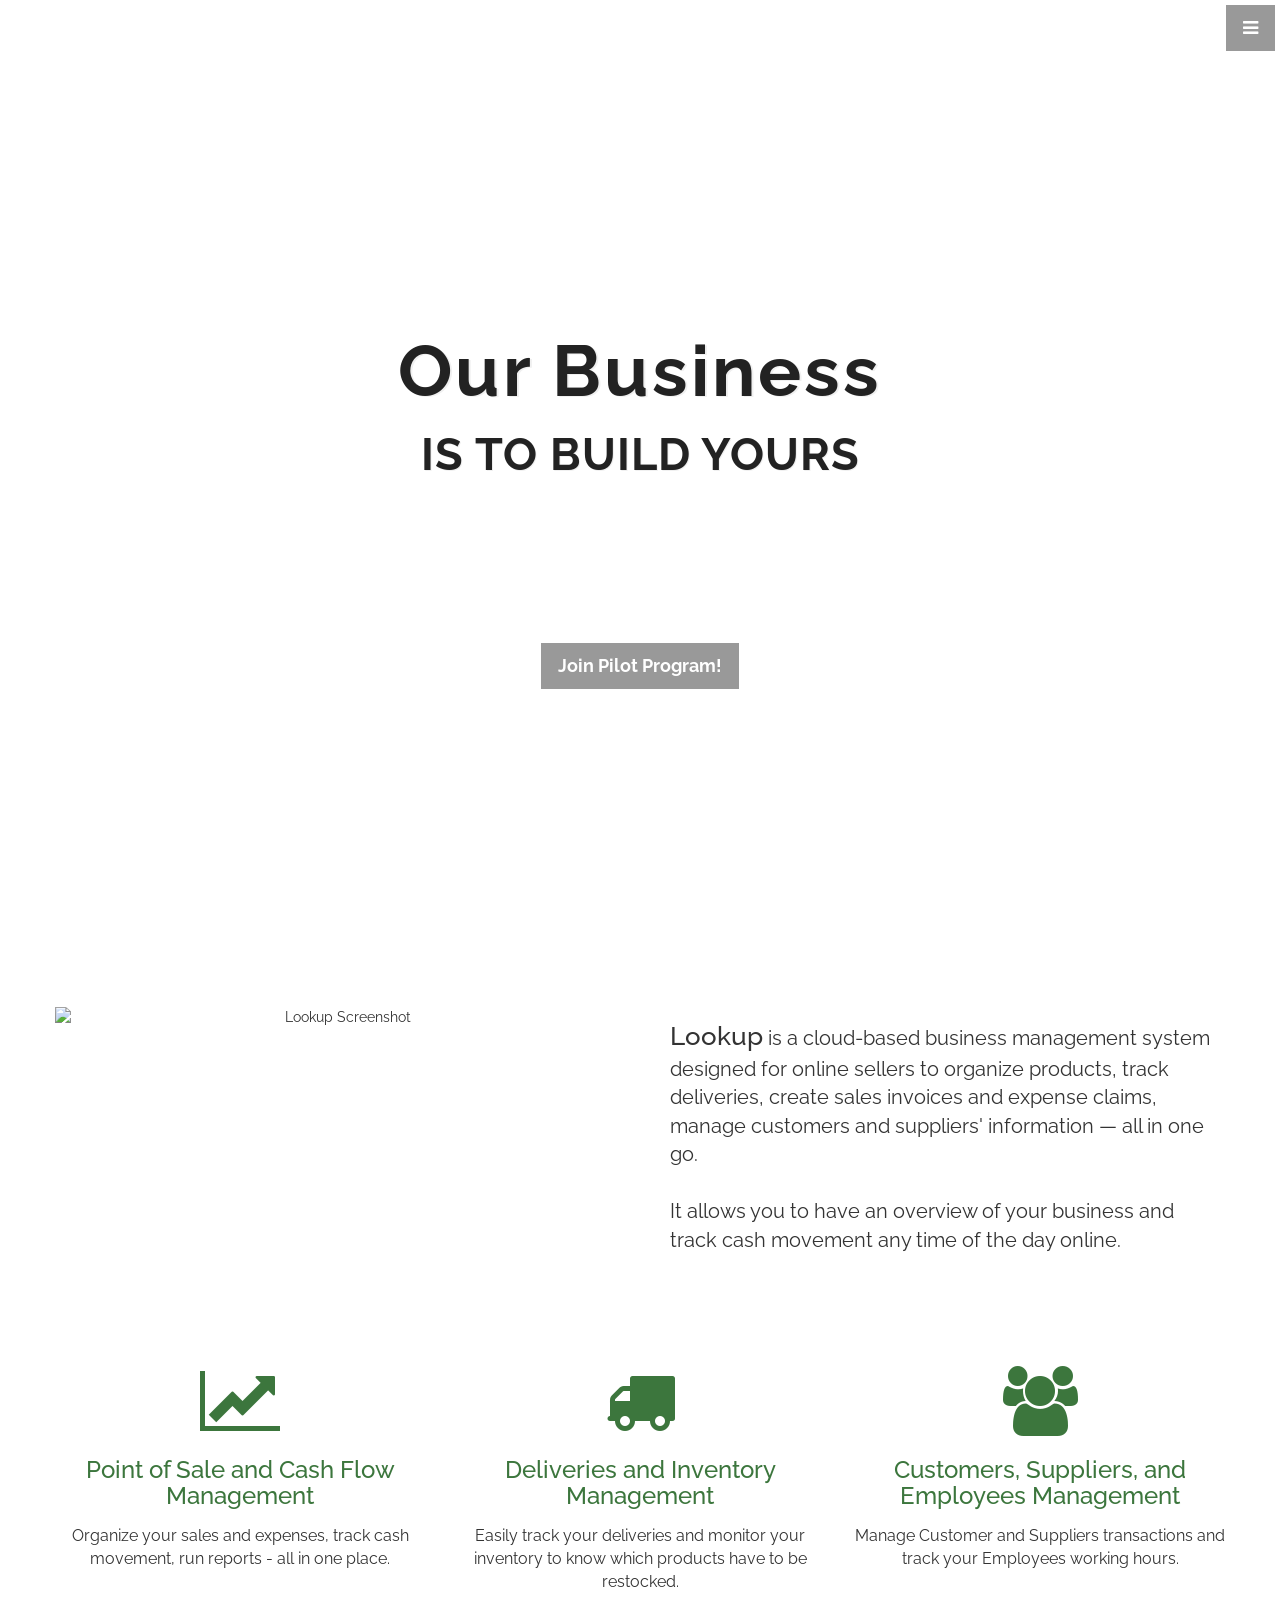
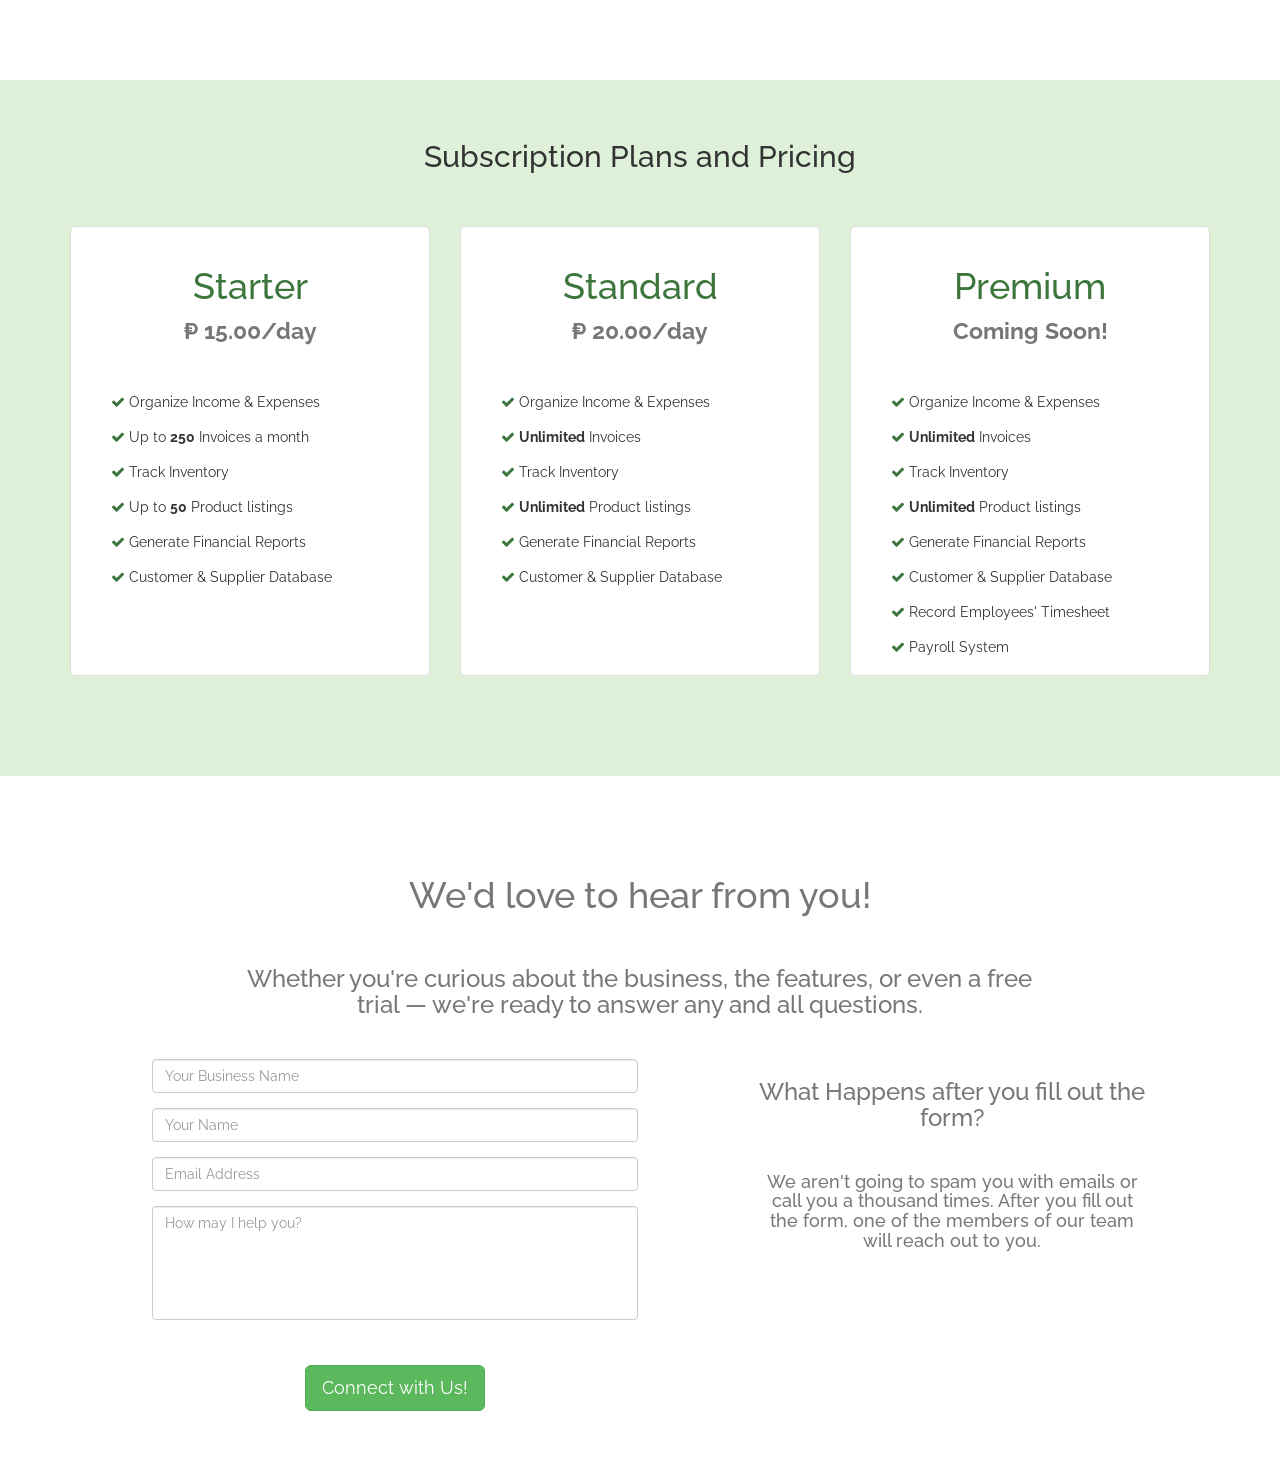
==== index.html @ 27b95a29 "Update pilot program link" ====
<!DOCTYPE html>
<html lang="en">

<head>
    <meta charset="utf-8">
    <meta http-equiv="X-UA-Compatible" content="IE=edge">
    <meta name="viewport" content="width=device-width, initial-scale=1">
    <meta name="description" content="Lookup is a cloud-based business management system designed for online sellers to organize products, track deliveries, create sales invoices and expense claims, manage customers and suppliers' information — all in one go. It allows you to have an overview of your business and track cash movement any time of the day online.">
    <meta name="author" content="Lookup Cloud Tech">
    <meta property="og:type" content="website"/>
    <meta property="og:site_name" content="Lookup"/>
    <meta property="og:title" content="Lookup | Business Management System"/>
    <meta property="og:description" content="Lookup is a cloud-based business management system designed for online sellers to organize products, track deliveries, create sales invoices and expense claims, manage customers and suppliers' information — all in one go. It allows you to have an overview of your business and track cash movement any time of the day online."/>
    <meta property="og:url" content="https://www.lookupcloudtech.com"/>
    <meta property="og:image" content="https://s3.ap-southeast-1.amazonaws.com/lookup.ph/assets/website/lookup-logo.png"/>

    <title>Lookup | Business Management System</title>
    <link rel="shortcut icon" href="img/favicon.ico" media="all" />
    <link rel="stylesheet" href="css/bootstrap.min.css" media="all" />
    <link rel="stylesheet" href="css/main.css" media="all" />
    <link rel="stylesheet" href="https://fonts.googleapis.com/css2?family=Open+Sans&family=Raleway:wght@100;300&display=swap" media="all" />
    <link rel="stylesheet" href="font-awesome/css/font-awesome.min.css" media="all" />
    
    <!-- HTML5 Shim and Respond.js IE8 support of HTML5 elements and media queries -->
    <!-- WARNING: Respond.js doesn't work if you view the page via file:// -->
    <!--[if lt IE 9]>
        <script src="https://oss.maxcdn.com/libs/html5shiv/3.7.0/html5shiv.js"></script>
        <script src="https://oss.maxcdn.com/libs/respond.js/1.4.2/respond.min.js"></script>
    <![endif]-->

</head>

<body>
    <a id="menu-toggle" href="#" class="btn btn-dark btn-lg toggle"><i class="fa fa-bars"></i></a>
    <nav id="sidebar-wrapper">
        <ul class="sidebar-nav">
            <a id="menu-close" href="#" class="btn btn-light btn-lg pull-right toggle"><i class="fa fa-times"></i></a>
            <li class="sidebar-brand">
                <a href="#top" onclick="closeNav()">
                <img src="https://s3.ap-southeast-1.amazonaws.com/lookup.ph/assets/website/lookup-logo-white.png" alt="Lookup Logo" style="width:45%"></a>
            </li>
			<li><a href="#features" onclick="closeNav()">About the Product</a></li>
            <li><a href="#pricing" onclick="closeNav()">Plans &amp; Pricing</a></li>
            <li><a href="#contact" onclick="closeNav()">Connect with Us</a></li>
            <li><a href="https://forms.gle/pGvoS1jYnH73PdL87" onclick="closeNav()">Join Pilot Program</a></li>
            <li><a href="#" onclick="login();closeNav()">Log In</a></li>
        </ul>
        <div class="text-center" style="position:absolute; bottom:0; margin-left:8%">
            <p class="text-center" id="footer"></p> 
        </div>
    </nav>

    <header id="top" class="header">
        <div class="text-vertical-center">
            <h1>Our Business</h1>
            <h2>IS TO BUILD YOURS</h2>
            <!-- <a href="#pricing" class="btn btn-dark btn-lg" style="width: 150px;"><b>Let's Start!</b></a> -->
            <a href="https://forms.gle/pGvoS1jYnH73PdL87" class="btn btn-dark btn-lg"><b>Join Pilot Program!</b></a>
        </div>
    </header>

    <section id="features" class="features">
        <div class="container">
            <div class="row text-center">
                <div class="row">
                    <div class="col-lg-6">
                        <img src="https://s3.ap-southeast-1.amazonaws.com/lookup.ph/assets/website/laptop.webp" alt="Lookup Screenshot" class="img-responsive" />
                    </div>
                    <div class="col-lg-6">
                        <div class="col-lg-12">
                            <p class="text-left" style="margin-top:12.5%; font-size: 20px;"><span style="font-size: 26px; font-weight: 500;">Lookup</span> is a cloud-based business management system designed for online sellers to organize products, track deliveries, create sales invoices and expense claims, manage customers and suppliers' information — all in one go.<br/><br/>It allows you to have an overview of your business and track cash movement any time of the day online.</p>
                        </div>
                    </div>
                </div>
                <div class="row">
                    <div class="col-lg-12">
                        <div class="row" style="margin-top:5%">
                            <div class="col-lg-4">
                                <i class="fa fa-5x fa-line-chart text-success"></i><br/>
                                <h3 class="text-success form-group">Point of Sale and Cash Flow Management</h3>
                                <p>Organize your sales and expenses, track cash movement, run reports - all in one place.</p>
                            </div>
                            <div class="col-lg-4">
                                <i class="fa fa-5x fa-truck text-success"></i><br/>
                                <h3 class="text-success form-group">Deliveries and Inventory Management</h3>
                                <p>Easily track your deliveries and monitor your inventory to know which products have to be restocked.</p>
                            </div>
                            <div class="col-lg-4">
                                <i class="fa fa-5x fa-users text-success"></i><br/>
                                <h3 class="text-success form-group">Customers, Suppliers, and Employees Management</h3>
                                <p>Manage Customer and Suppliers transactions and track your Employees working hours.</p>
                            </div>
                        </div>
                    </div>
                </div>
            </div>
        </div>
    </section>

    <section id="pricing" class="pricing  bg-success">
        <div class="container">
            <div class="row">
                <div class="col-lg-12">
                    <div class="row">
                        <div class="col-lg-12 text-center">
                            <h2>Subscription Plans and Pricing<br/><br/></h2>
                        </div>
                    </div>
                    <div class="row">
						<div class="col-lg-4">
                            <div class="pricing-column">
                                <h1 class="text-success text-center" style="margin-bottom:0px">Starter</h1>
                                <h1 class="text-center form-group" style="margin-top:0px; margin-bottom:20px"><small>&#8369; 15.00/day</small></h1>
                                <!-- <input type="button" onclick="freeTrial()" class="btn btn-lg btn-success btn-block" value="Free 30-day Trial"> -->
                                <br/>
                                <p><i class="fa fa-check text-success"></i> Organize Income &amp; Expenses</p>
                                <p><i class="fa fa-check text-success"></i> Up to <b>250</b> Invoices a month</p>
                                <p><i class="fa fa-check text-success"></i> Track Inventory</p>
                                <p><i class="fa fa-check text-success"></i> Up to <b>50</b> Product listings</p>
                                <p><i class="fa fa-check text-success"></i> Generate Financial Reports</p>
                                <p><i class="fa fa-check text-success"></i> Customer &amp; Supplier Database</p>
                            </div>
                        </div>
                        <div class="col-lg-4">
                            <div class="pricing-column">
                                <h1 class="text-success text-center" style="margin-bottom:0px">Standard</h1>
                                <h1 class="text-center form-group" style="margin-top:0px; margin-bottom:20px"><small>&#8369; 20.00/day</small></h1>
                                <!-- <input type="button" onclick="freeTrial()" class="btn btn-lg btn-success btn-block" value="Free 30-day Trial"> -->
                                <br/>
                                <p><i class="fa fa-check text-success "></i> Organize Income &amp; Expenses</p>
                                <p><i class="fa fa-check text-success"></i> <b>Unlimited</b> Invoices</p>
                                <p><i class="fa fa-check text-success"></i> Track Inventory</p>
                                <p><i class="fa fa-check text-success"></i> <b>Unlimited</b> Product listings</p>
                                <p><i class="fa fa-check text-success"></i> Generate Financial Reports</p>
                                <p><i class="fa fa-check text-success"></i> Customer &amp; Supplier Database</p>
                            </div>
						</div>
						<div class="col-lg-4">
                            <div class="pricing-column">
                                <h1 class="text-success text-center" style="margin-bottom:0px">Premium</h1>
                                <h1 class="text-center form-group" style="margin-top:0px; margin-bottom:45px"><small>Coming Soon!</small></h1>
                                <p><i class="fa fa-check text-success"></i> Organize Income &amp; Expenses</p>
                                <p><i class="fa fa-check text-success"></i> <b>Unlimited</b> Invoices</p>
                                <p><i class="fa fa-check text-success"></i> Track Inventory</p>
                                <p><i class="fa fa-check text-success"></i> <b>Unlimited</b> Product listings</p>
                                <p><i class="fa fa-check text-success"></i> Generate Financial Reports</p>
                                <p><i class="fa fa-check text-success"></i> Customer &amp; Supplier Database</p>
                                <p><i class="fa fa-check text-success"></i> Record Employees' Timesheet</p>
                                <p><i class="fa fa-check text-success"></i> Payroll System</p>
                            </div>
						</div>
                    </div>
                </div>
            </div>
        </div>
    </section>

    <section id="contact" class="contact text-center col-md-12 center-block">
        <div class="col-md-8 col-lg-offset-2">
            <h1>We'd love to hear from you!</h1>
            <h3>Whether you're curious about the business, the features, or even a free trial &mdash; we're ready to answer any and all questions.</h3>
        </div>

		<div class="col-md-1"></div>
        <div class="col-md-2"></div>
        <div class="social col-md-12">
            <div id="social-buttons" class="row col-md-7">
                <form name="sentMessage" id="contactForm" class="form" novalidate>
                    <div class="row">
                        <div class="col-lg-9 col-lg-offset-2">
                            <div class="col-lg-12 form-group">
                                <input type="text" id="business_name" class="form-control" placeholder="Your Business Name">
                            </div>
                            <div class="col-lg-12 form-group">
                                <input type="text" id="name" class="form-control" placeholder="Your Name">
                            </div>
                            <div class="col-lg-12 form-group">
                                <input type="email" id="email" class="form-control" placeholder="Email Address" required="required">
                            </div>
                            <div class="col-md-12 form-group">
                                <textarea name="message" id="message" class="form-control" rows="5" placeholder="How may I help you?" style="resize:none"></textarea>
                            </div>
                            <div class="col-md-12 form-group">
                                <button class="btn btn-success btn-lg" type="button" id="btn_send"style="margin-top: 30px;">Connect with Us!</button>
                            </div>
                            <div class="col-md-12 form-group" id="success"></div>
                        </div>
                    </div>
                </form>
            </div>
            <div id="company-details" class="col-md-4 text-center" style="margin-left:30px">
                <h3>What Happens after you fill out the form?</h3>
                <h4>We aren't going to spam you with emails or call you a thousand times. After you fill out the form, one of the members of our team will reach out to you.</h4>
            </div>
        </div>
	</section>
	
    <script src="js/jquery.js"></script>
    <script src="js/bootstrap.min.js"></script>
    <script>
        $("#menu-close").click(function(e) {
            e.preventDefault();
            $("#sidebar-wrapper").toggleClass("active");
        });

        $("#menu-toggle").click(function(e) {
            e.preventDefault();
            $("#sidebar-wrapper").toggleClass("active");
        });

        $(function() {
            $('a[href*=#]:not([href=#])').click(function() {
                if (location.pathname.replace(/^\//, '') == this.pathname.replace(/^\//, '') || location.hostname == this.hostname) {
                    var target = $(this.hash);
                    target = target.length ? target : $('[name=' + this.hash.slice(1) + ']');
                    if (target.length) {
                        $('html,body').animate({
                            scrollTop: target.offset().top
                        }, 1000);
                        return false;
                    }
                }
            });
        });
	
        
        // function visit_socmedia(currentsrc){
        // 	var src_id = currentsrc.id;
        // 	if(src_id == "fb"){
        // 		window.open("//wwww.facebook.com");
        // 	} else if(src_id == "tw"){
        // 			window.open("//www.twitter.com");
        // 		} else if(src_id == "gp"){
        // 				window.open("//www.googleplus.com");
        // 			}
        // }
        
        function closeNav(){
            $("#menu-close").click();
        }
        
        function freeTrial(){
            window.open("https://lookup-291804.web.app/#/signup");
        }

        function login(){
            window.open("https://lookup-291804.web.app/#/login");
        }
        
        $(document).ready(function(){
            var d = new Date();
            var y = "Lookup &copy; " + d.getFullYear();	
            $('#footer').html(y);
            
            // if($("#img-cp").css("display") == "none"){
            //     $("#social-buttons").removeClass("pull-right");
            //     $("#company-details").removeClass("pull-right");
            //     $("#btn_send").removeClass("pull-left");
            //     $("#img-truck").addClass("img-responsive");
            // }
        });
	
    </script>
	<script src="js/email.js"></script>
</body>
</html>
---- css/main.css ----
/*!
 * Start Bootstrap - Stylish Portfolio Bootstrap Theme (http://startbootstrap.com)
 * Code licensed under the Apache License v2.0.
 * For details, see http://www.apache.org/licenses/LICENSE-2.0.
 */

/* Global Styles */

html,
body {
    width: 100%;
    height: 100%;
}

body {
    font-family: 'Open Sans', sans-serif;
    font-family: 'Raleway', sans-serif;
    /* font-family: "Source Sans Pro","Helvetica Neue",Helvetica,Arial,sans-serif; */
}

.text-vertical-center {
    display: table-cell;
    text-align: center;
    vertical-align: middle;
}

.text-vertical-center h1 {
    color: #222;
    font-size: 72px;
    font-weight: bolder;
    text-align: center;
    letter-spacing: 3px;
    text-shadow: 2px 1px #F0F0F0;
    padding-top: 100px;
}

.text-vertical-center h2 {
    color: #222;
    font-size: 45px;
    font-weight: bolder;
    text-align: center;
    letter-spacing: 1px;
    text-shadow: 1.5px 1px #F0F0F0;
    
}

/* Custom Button Styles */

.btn-dark {
	margin-top:12%;
    border-radius: 0;
    color: #fff;
    background-color: rgba(0,0,0,0.4);
}

.btn-dark:hover,
.btn-dark:focus,
.btn-dark:active {
    color: #fff;
    background-color: rgba(0,0,0,0.7);
}

.btn-light {
    border-radius: 0;
    color: #333;
    background-color: rgb(255,255,255);
}

.btn-light:hover,
.btn-light:focus,
.btn-light:active {
    color: #333;
    background-color: rgba(255,255,255,0.8);
}

/* Custom Horizontal Rule */

hr.small {
    max-width: 100px;
}

/* Side Menu */

#sidebar-wrapper {
    z-index: 1000;
    position: fixed;
    right: 0;
    width: 250px;
    height: 100%;
    margin-right: -250px;
    overflow-y: auto;
    background: #222;
    -webkit-transition: all 0.4s ease 0s;
    -moz-transition: all 0.4s ease 0s;
    -ms-transition: all 0.4s ease 0s;
    -o-transition: all 0.4s ease 0s;
    transition: all 0.4s ease 0s;
}

.sidebar-nav {
    position: absolute;
    top: 0;
    width: 250px;
    margin: 0;
    padding: 0;
    list-style: none;
}

.sidebar-nav li {
    text-indent: 20px;
    line-height: 40px;
}

.sidebar-nav li a {
    display: block;
    text-decoration: none;
    color: #999;
}

.sidebar-nav li a:hover {
    text-decoration: none;
    color: #fff;
    background: rgba(255,255,255,0.2);
}

.sidebar-nav li a:active,
.sidebar-nav li a:focus {
    text-decoration: none;
}

.sidebar-nav > .sidebar-brand {
    height: 55px;
    font-size: 18px;
    line-height: 55px;
}

.sidebar-nav > .sidebar-brand a {
    color: #999;
}

.sidebar-nav > .sidebar-brand a:hover {
    color: #fff;
    background: none;
}

#menu-toggle {
    z-index: 1;
    position: fixed;
    top: 0;
    right: 0;
}

#sidebar-wrapper.active {
    right: 250px;
    width: 250px;
    -webkit-transition: all 0.4s ease 0s;
    -moz-transition: all 0.4s ease 0s;
    -ms-transition: all 0.4s ease 0s;
    -o-transition: all 0.4s ease 0s;
    transition: all 0.4s ease 0s;
}

.toggle {
    margin: 5px 5px 0 0;
}

/* Header */

.header {
    display: table;
    position: relative;
    width: 100%;
    height: 100%;
    background: url('https://s3.ap-southeast-1.amazonaws.com/lookup.ph/assets/website/backgroundcover.webp') no-repeat center center scroll;
    -webkit-background-size: cover;
    -moz-background-size: cover;
    background-size: cover;
    -o-background-size: cover;

}

.service-item {
    margin-bottom: 30px;
}

/* Callout */

.callout {
    display: table;
    width: 100%;
    height: 400px;
    color: #fff;
    background: url(../img/callout.jpg) no-repeat center center scroll;
    -webkit-background-size: cover;
    -moz-background-size: cover;
    background-size: cover;
    -o-background-size: cover;
}

/* Contact */

.contact {
    padding: 80px 0 20px 0;
}

.contact a:link, .contact a:visited{
color:#FFFFFF;
}


.contact .btn {
    margin: 10px;
}

/* Map */

.map {
    height: 500px;
}

@media(max-width:768px) {
    .map {
        height: 75%;
    }
}

/* Footer */

#footer {
    padding: 5px 0;
    color: #FFFFFF;
}


/* Custom */

.social img{
margin:1% 4%;
}

.client_connect{
color:#000; 
cursor:pointer;
}

.client_connect:hover {
text-decoration:underline;
}

/* pricing */

.pricing {
    padding: 40px 0 100px 0;
}

.pricing-item {
    margin-bottom: 30px;
}

.img-pricing {
    margin: 0 4% 3% 0;
	cursor:pointer;
}

.img-pricing:hover {
    opacity: 0.8;
}

.pricing-caption{
margin-bottom:7%;
}

.pricing-column {
    border: solid 1px #ddd;
    background-color: #FFFFFF;
    box-shadow: #777;
    border-radius: 5px;
    padding: 20px 40px;
    margin-top: 10px;
    height: 450px;
}

.pricing-column p {
    margin-top: 5px;
    margin-bottom: 15px;
}

.pricing-column small {
    font-weight: bolder;
}
/* About */

.about {
    padding: 80px 0 120px 0;
}

.about img{
	margin-top:2%;
}
/* features */

.features {
    padding: 50px 0;
}

.features img{
	margin-top:10%;
}

.features p{
    margin-bottom:10%;
    font-size: 16px;
}

.features .feature-heading{
    color: #777;
    font-size: 18px;
}

/* Contact */

.contact h1, .contact h3, .contact h4 {
	padding-bottom:30px;
    color: #777;
}

/* terms and conditions */

.terms {
	width:100%;
    padding: 10px 5px 30px 5px;
}

.terms p{
	margin-bottom:1%;
}

.terms h4{
	margin:3% 0;
}
		
.terms h5{
	margin:2% 0 1% 0;
}
		
.terms .graytext{
	color:#777777;
}
		
.terms .indent30 {
	text-indent:30px;
}
		
.terms .textpoints {
	margin-bottom:10%;
}


/**************************************** Mobile ****************************************/
@media screen and (max-width:480px) {
.features {
    padding: 15px 0;
}

.features img{
	margin-top:10%;
}

.features p{
	margin-bottom:5%;
}

.about {
    padding: 15px 0 30px 0;
}

.about p {
    padding: 15px 0 0 0;
}

.about img{
	margin:2% 0;
}

.pricing {
    padding: 5% 0;
}

.pricing-item {
    margin-bottom: 20px;
}

.pricing-item p{
    margin: 20px 0;
}

#img-cp{
display:none;
}

#img_btn_appstore, #img_btn_googleplay{
display:block;
margin:auto auto 7% auto;
}

.contact {
    padding: 15px 0 30px 0;
	color:#FFFFFF;
}

.contact .btn {
    margin: 10px;
}

.contact h1 {
	padding-bottom:20px;
}

.contact .social img{
margin:auto;
width:auto;
display:inline-block;

}

.contact #btn_send{
width:100%;
margin:auto auto 4% auto;
padding:3% 0;
}

}


@media only screen and (max-width:985px) and (min-width : 481px) {
/***** Tablet *****/
}
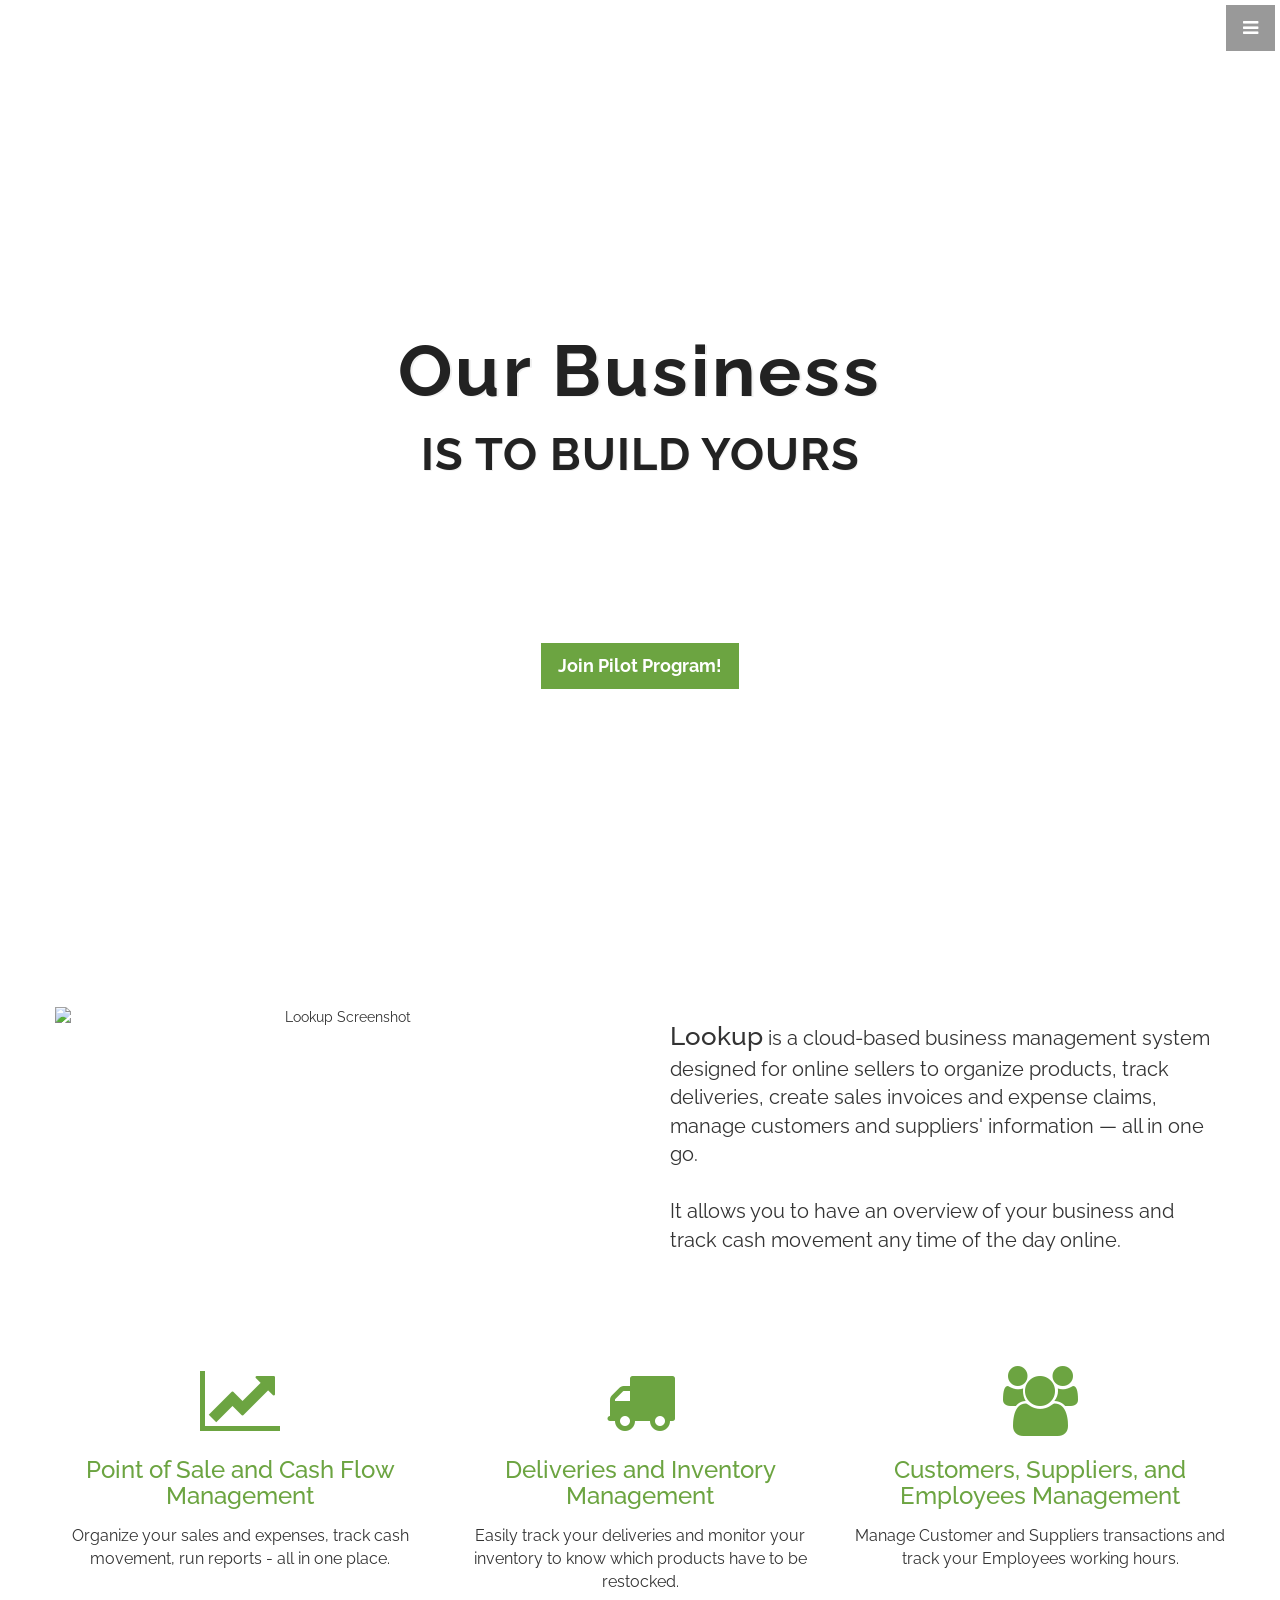
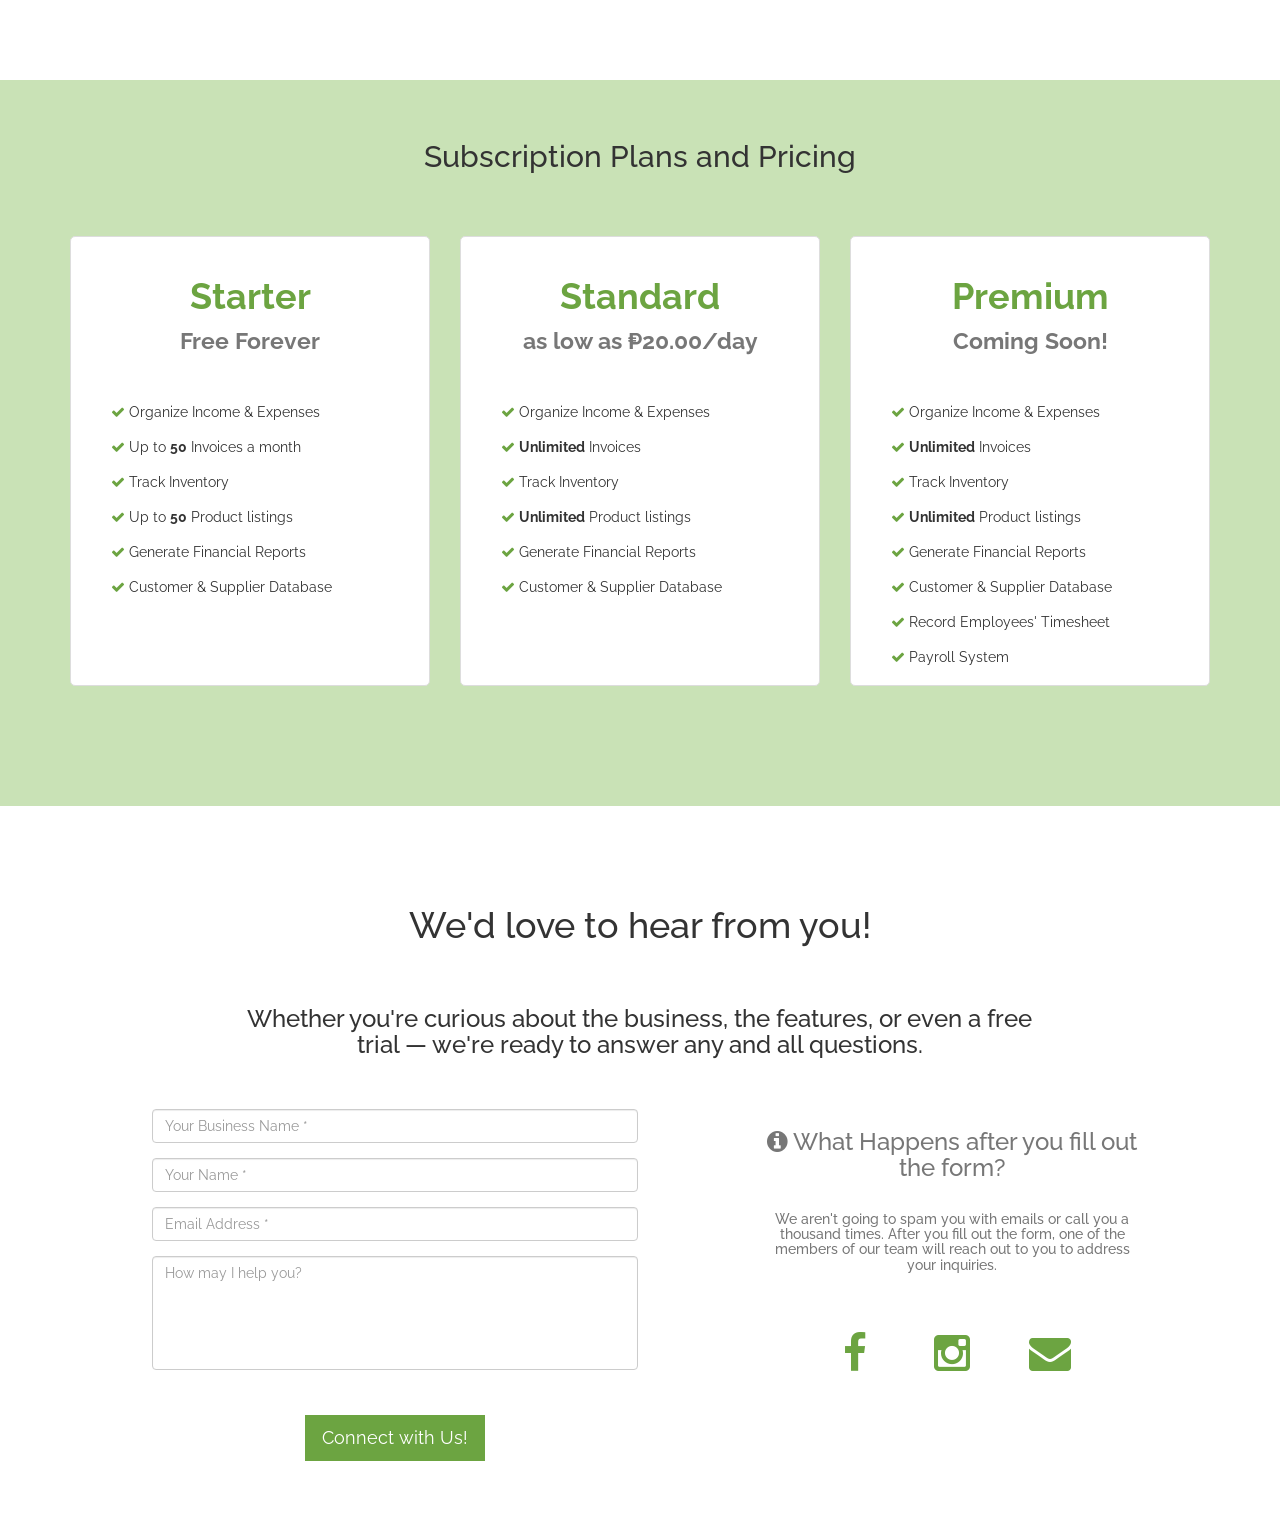
==== commit c5df3ea9: "Change theme color" ====
--- a/index.html
+++ b/index.html
@@ -20,7 +20,7 @@
     <link rel="stylesheet" href="css/main.css" media="all" />
     <link rel="stylesheet" href="https://fonts.googleapis.com/css2?family=Open+Sans&family=Raleway:wght@100;300&display=swap" media="all" />
     <link rel="stylesheet" href="font-awesome/css/font-awesome.min.css" media="all" />
-    
+
     <!-- HTML5 Shim and Respond.js IE8 support of HTML5 elements and media queries -->
     <!-- WARNING: Respond.js doesn't work if you view the page via file:// -->
     <!--[if lt IE 9]>
@@ -42,8 +42,8 @@
 			<li><a href="#features" onclick="closeNav()">About the Product</a></li>
             <li><a href="#pricing" onclick="closeNav()">Plans &amp; Pricing</a></li>
             <li><a href="#contact" onclick="closeNav()">Connect with Us</a></li>
-            <li><a href="https://forms.gle/pGvoS1jYnH73PdL87" onclick="closeNav()">Join Pilot Program</a></li>
-            <li><a href="#" onclick="login();closeNav()">Log In</a></li>
+            <li><a href="https://welcome.ly/p/lookup" onclick="closeNav()">Join Pilot Program</a></li>
+            <!-- <li><a href="#" onclick="login();closeNav()">Log In</a></li> -->
         </ul>
         <div class="text-center" style="position:absolute; bottom:0; margin-left:8%">
             <p class="text-center" id="footer"></p> 
@@ -55,7 +55,7 @@
             <h1>Our Business</h1>
             <h2>IS TO BUILD YOURS</h2>
             <!-- <a href="#pricing" class="btn btn-dark btn-lg" style="width: 150px;"><b>Let's Start!</b></a> -->
-            <a href="https://forms.gle/pGvoS1jYnH73PdL87" class="btn btn-dark btn-lg"><b>Join Pilot Program!</b></a>
+            <a href="https://welcome.ly/p/lookup" class="btn btn-theme btn-lg"><b>Join Pilot Program!</b></a>
         </div>
     </header>
 
@@ -76,18 +76,18 @@
                     <div class="col-lg-12">
                         <div class="row" style="margin-top:5%">
                             <div class="col-lg-4">
-                                <i class="fa fa-5x fa-line-chart text-success"></i><br/>
-                                <h3 class="text-success form-group">Point of Sale and Cash Flow Management</h3>
+                                <i class="fa fa-5x fa-line-chart text-primary"></i><br/>
+                                <h3 class="text-primary form-group">Point of Sale and Cash Flow Management</h3>
                                 <p>Organize your sales and expenses, track cash movement, run reports - all in one place.</p>
                             </div>
                             <div class="col-lg-4">
-                                <i class="fa fa-5x fa-truck text-success"></i><br/>
-                                <h3 class="text-success form-group">Deliveries and Inventory Management</h3>
+                                <i class="fa fa-5x fa-truck text-primary"></i><br/>
+                                <h3 class="text-primary form-group">Deliveries and Inventory Management</h3>
                                 <p>Easily track your deliveries and monitor your inventory to know which products have to be restocked.</p>
                             </div>
                             <div class="col-lg-4">
-                                <i class="fa fa-5x fa-users text-success"></i><br/>
-                                <h3 class="text-success form-group">Customers, Suppliers, and Employees Management</h3>
+                                <i class="fa fa-5x fa-users text-primary"></i><br/>
+                                <h3 class="text-primary form-group">Customers, Suppliers, and Employees Management</h3>
                                 <p>Manage Customer and Suppliers transactions and track your Employees working hours.</p>
                             </div>
                         </div>
@@ -97,7 +97,7 @@
         </div>
     </section>
 
-    <section id="pricing" class="pricing  bg-success">
+    <section id="pricing" class="pricing bg-theme">
         <div class="container">
             <div class="row">
                 <div class="col-lg-12">
@@ -109,44 +109,44 @@
                     <div class="row">
 						<div class="col-lg-4">
                             <div class="pricing-column">
-                                <h1 class="text-success text-center" style="margin-bottom:0px">Starter</h1>
-                                <h1 class="text-center form-group" style="margin-top:0px; margin-bottom:20px"><small>&#8369; 15.00/day</small></h1>
+                                <h1 class="text-primary text-center" style="margin-bottom:0px; font-weight: bolder;">Starter</h1>
+                                <h1 class="text-center form-group" style="margin-top:0px; margin-bottom:20px"><small>Free Forever</small></h1>
                                 <!-- <input type="button" onclick="freeTrial()" class="btn btn-lg btn-success btn-block" value="Free 30-day Trial"> -->
                                 <br/>
-                                <p><i class="fa fa-check text-success"></i> Organize Income &amp; Expenses</p>
-                                <p><i class="fa fa-check text-success"></i> Up to <b>250</b> Invoices a month</p>
-                                <p><i class="fa fa-check text-success"></i> Track Inventory</p>
-                                <p><i class="fa fa-check text-success"></i> Up to <b>50</b> Product listings</p>
-                                <p><i class="fa fa-check text-success"></i> Generate Financial Reports</p>
-                                <p><i class="fa fa-check text-success"></i> Customer &amp; Supplier Database</p>
+                                <p><i class="fa fa-check text-primary"></i> Organize Income &amp; Expenses</p>
+                                <p><i class="fa fa-check text-primary"></i> Up to <b>50</b> Invoices a month</p>
+                                <p><i class="fa fa-check text-primary"></i> Track Inventory</p>
+                                <p><i class="fa fa-check text-primary"></i> Up to <b>50</b> Product listings</p>
+                                <p><i class="fa fa-check text-primary"></i> Generate Financial Reports</p>
+                                <p><i class="fa fa-check text-primary"></i> Customer &amp; Supplier Database</p>
                             </div>
                         </div>
                         <div class="col-lg-4">
                             <div class="pricing-column">
-                                <h1 class="text-success text-center" style="margin-bottom:0px">Standard</h1>
-                                <h1 class="text-center form-group" style="margin-top:0px; margin-bottom:20px"><small>&#8369; 20.00/day</small></h1>
+                                <h1 class="text-primary text-center" style="margin-bottom:0px; font-weight: bolder;">Standard</h1>
+                                <h1 class="text-center form-group" style="margin-top:0px; margin-bottom:20px"><small>as low as &#8369;20.00/day</small></h1>
                                 <!-- <input type="button" onclick="freeTrial()" class="btn btn-lg btn-success btn-block" value="Free 30-day Trial"> -->
                                 <br/>
-                                <p><i class="fa fa-check text-success "></i> Organize Income &amp; Expenses</p>
-                                <p><i class="fa fa-check text-success"></i> <b>Unlimited</b> Invoices</p>
-                                <p><i class="fa fa-check text-success"></i> Track Inventory</p>
-                                <p><i class="fa fa-check text-success"></i> <b>Unlimited</b> Product listings</p>
-                                <p><i class="fa fa-check text-success"></i> Generate Financial Reports</p>
-                                <p><i class="fa fa-check text-success"></i> Customer &amp; Supplier Database</p>
+                                <p><i class="fa fa-check text-primary "></i> Organize Income &amp; Expenses</p>
+                                <p><i class="fa fa-check text-primary"></i> <b>Unlimited</b> Invoices</p>
+                                <p><i class="fa fa-check text-primary"></i> Track Inventory</p>
+                                <p><i class="fa fa-check text-primary"></i> <b>Unlimited</b> Product listings</p>
+                                <p><i class="fa fa-check text-primary"></i> Generate Financial Reports</p>
+                                <p><i class="fa fa-check text-primary"></i> Customer &amp; Supplier Database</p>
                             </div>
 						</div>
 						<div class="col-lg-4">
                             <div class="pricing-column">
-                                <h1 class="text-success text-center" style="margin-bottom:0px">Premium</h1>
+                                <h1 class="text-primary text-center" style="margin-bottom:0px; font-weight: bolder;">Premium</h1>
                                 <h1 class="text-center form-group" style="margin-top:0px; margin-bottom:45px"><small>Coming Soon!</small></h1>
-                                <p><i class="fa fa-check text-success"></i> Organize Income &amp; Expenses</p>
-                                <p><i class="fa fa-check text-success"></i> <b>Unlimited</b> Invoices</p>
-                                <p><i class="fa fa-check text-success"></i> Track Inventory</p>
-                                <p><i class="fa fa-check text-success"></i> <b>Unlimited</b> Product listings</p>
-                                <p><i class="fa fa-check text-success"></i> Generate Financial Reports</p>
-                                <p><i class="fa fa-check text-success"></i> Customer &amp; Supplier Database</p>
-                                <p><i class="fa fa-check text-success"></i> Record Employees' Timesheet</p>
-                                <p><i class="fa fa-check text-success"></i> Payroll System</p>
+                                <p><i class="fa fa-check text-primary"></i> Organize Income &amp; Expenses</p>
+                                <p><i class="fa fa-check text-primary"></i> <b>Unlimited</b> Invoices</p>
+                                <p><i class="fa fa-check text-primary"></i> Track Inventory</p>
+                                <p><i class="fa fa-check text-primary"></i> <b>Unlimited</b> Product listings</p>
+                                <p><i class="fa fa-check text-primary"></i> Generate Financial Reports</p>
+                                <p><i class="fa fa-check text-primary"></i> Customer &amp; Supplier Database</p>
+                                <p><i class="fa fa-check text-primary"></i> Record Employees' Timesheet</p>
+                                <p><i class="fa fa-check text-primary"></i> Payroll System</p>
                             </div>
 						</div>
                     </div>
@@ -169,19 +169,19 @@
                     <div class="row">
                         <div class="col-lg-9 col-lg-offset-2">
                             <div class="col-lg-12 form-group">
-                                <input type="text" id="business_name" class="form-control" placeholder="Your Business Name">
+                                <input type="text" id="business_name" class="form-control" placeholder="Your Business Name *">
                             </div>
                             <div class="col-lg-12 form-group">
-                                <input type="text" id="name" class="form-control" placeholder="Your Name">
+                                <input type="text" id="name" class="form-control" placeholder="Your Name *">
                             </div>
                             <div class="col-lg-12 form-group">
-                                <input type="email" id="email" class="form-control" placeholder="Email Address" required="required">
+                                <input type="email" id="email" class="form-control" placeholder="Email Address *" required="required">
                             </div>
                             <div class="col-md-12 form-group">
-                                <textarea name="message" id="message" class="form-control" rows="5" placeholder="How may I help you?" style="resize:none"></textarea>
+                                <textarea name="message" id="message" class="form-control" rows="5" placeholder="How may I help you?" style="resize:none" required></textarea>
                             </div>
                             <div class="col-md-12 form-group">
-                                <button class="btn btn-success btn-lg" type="button" id="btn_send"style="margin-top: 30px;">Connect with Us!</button>
+                                <button class="btn btn-theme btn-lg" type="button" id="btn_send"style="margin-top: 30px;">Connect with Us!</button>
                             </div>
                             <div class="col-md-12 form-group" id="success"></div>
                         </div>
@@ -189,8 +189,14 @@
                 </form>
             </div>
             <div id="company-details" class="col-md-4 text-center" style="margin-left:30px">
-                <h3>What Happens after you fill out the form?</h3>
-                <h4>We aren't going to spam you with emails or call you a thousand times. After you fill out the form, one of the members of our team will reach out to you.</h4>
+                <h3><i class="fa fa-info-circle"></i> What Happens after you fill out the form?</h3>
+                <h5>We aren't going to spam you with emails or call you a thousand times. After you fill out the form, one of the members of our team will reach out to you to address your inquiries.</h5>
+                
+                <div class="col-md-10 col-md-offset-1" style="margin-top: 10px;">
+                    <div class="col-md-4"><a href="https://www.facebook.com/lookupcloudtech"><i class="fa fa-facebook fa-3x social-links"></i></a></div>
+                    <div class="col-md-4"><a href="https://www.instagram.com/lookupcloudtech"><i class="fa fa-instagram fa-3x social-links"></i></a></div>
+                    <div class="col-md-4"><a href="mailto:lookupcloudtech@gmail.com"><i class="fa fa-envelope fa-3x social-links"></i></a></div>
+                </div>
             </div>
         </div>
 	</section>
--- a/css/main.css
+++ b/css/main.css
@@ -44,7 +44,28 @@
     
 }
 
+.text-primary {
+    color: rgb(108, 164, 65)
+}
+
+.bg-theme {
+    background-color: #c9e2b6;
+}
 /* Custom Button Styles */
+
+.btn-theme {
+	margin-top:12%;
+    border-radius: 0;
+    color: #fff;
+    background-color: rgb(108 164 65);
+}
+
+.btn-theme:hover,
+.btn-theme:focus,
+.btn-theme:active {
+    color: #fff;
+    filter: brightness(108%);
+}
 
 .btn-dark {
 	margin-top:12%;
@@ -234,8 +255,16 @@
 
 /* Custom */
 
-.social img{
-margin:1% 4%;
+.social-links {
+color:rgb(108, 164, 65);
+cursor: pointer;
+margin-top:20px;
+}
+
+.social-links:hover,
+.social-links:focus,
+.social-links:active {
+    filter: brightness(108%);
 }
 
 .client_connect{
@@ -276,8 +305,9 @@
     box-shadow: #777;
     border-radius: 5px;
     padding: 20px 40px;
-    margin-top: 10px;
+    margin-top: 20px;
     height: 450px;
+    margin-bottom: 20px;
 }
 
 .pricing-column p {
@@ -320,9 +350,14 @@
 /* Contact */
 
 .contact h1, .contact h3, .contact h4 {
-	padding-bottom:30px;
+	padding-bottom:40px;
+}
+
+#company-details h3, #company-details h5 {
+    padding-bottom:20px;
     color: #777;
 }
+
 
 /* terms and conditions */
 
@@ -441,3 +476,5 @@
 
 
 
+
+
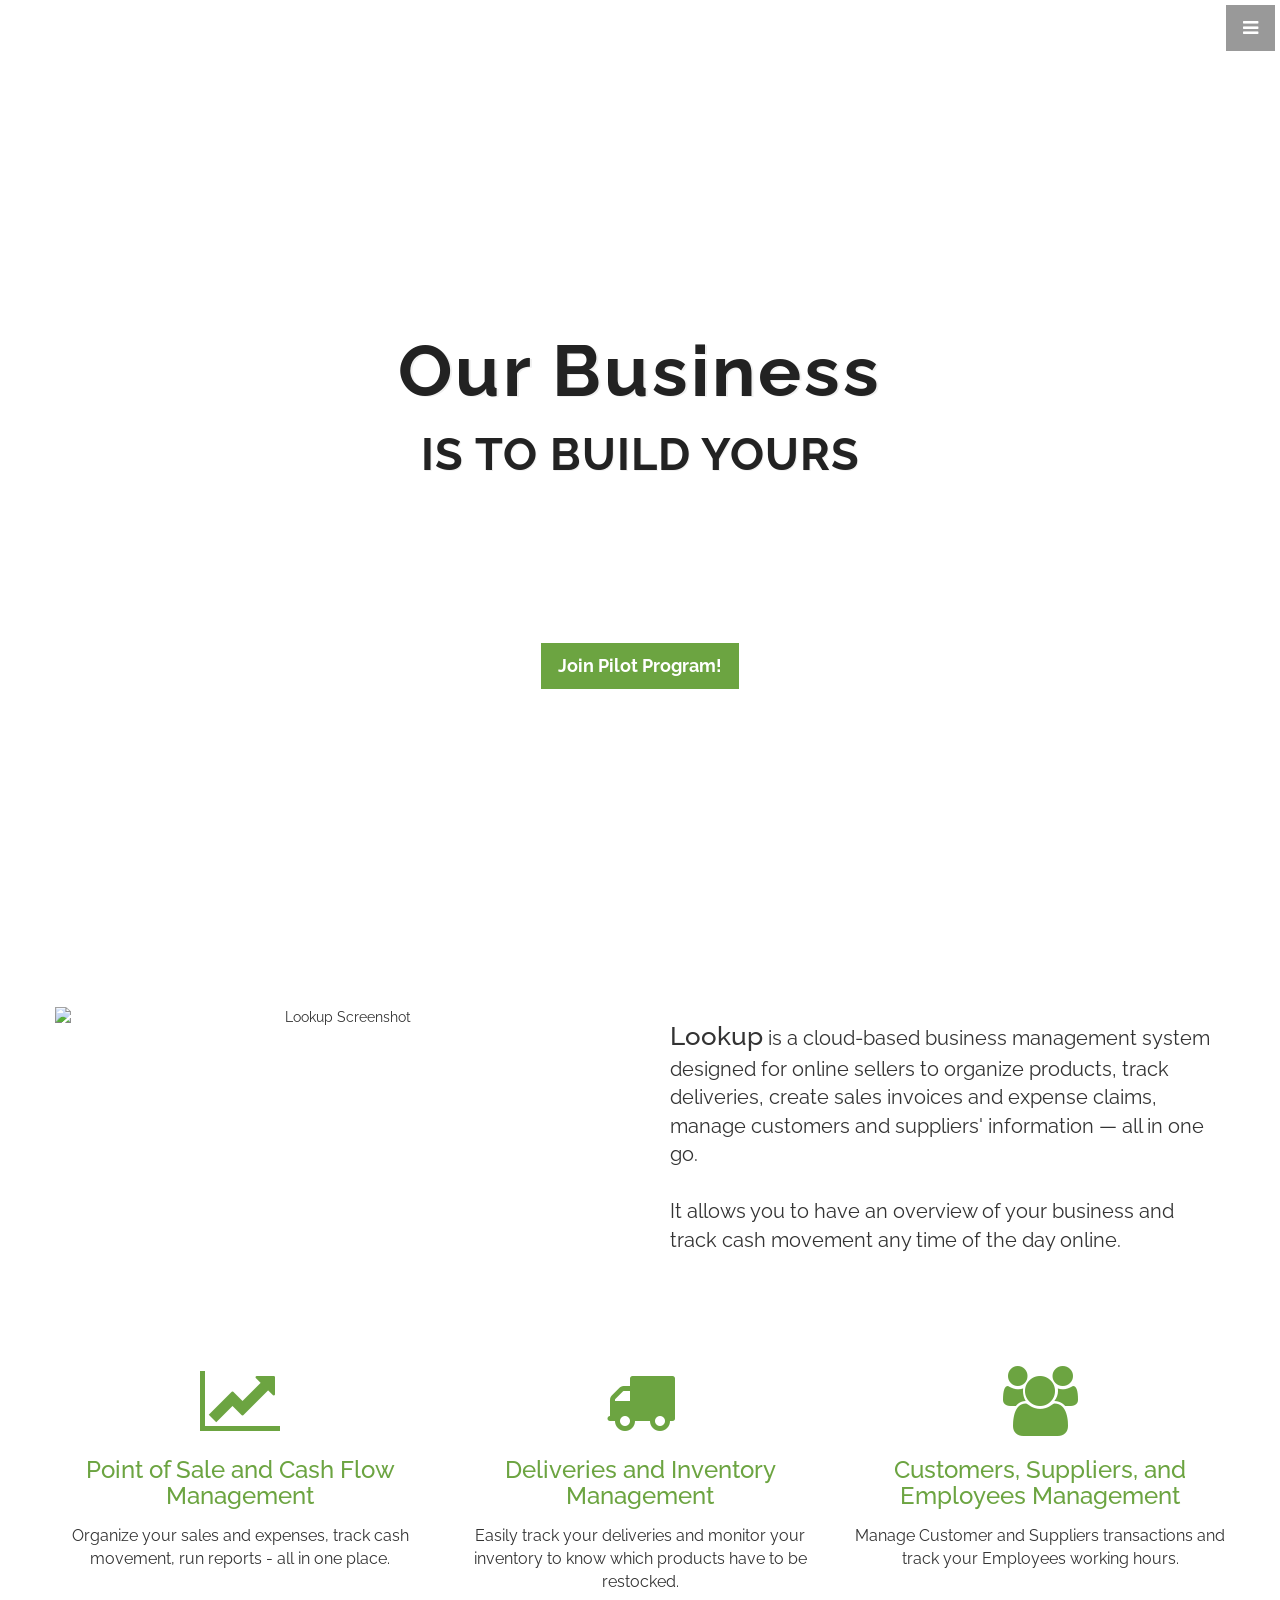
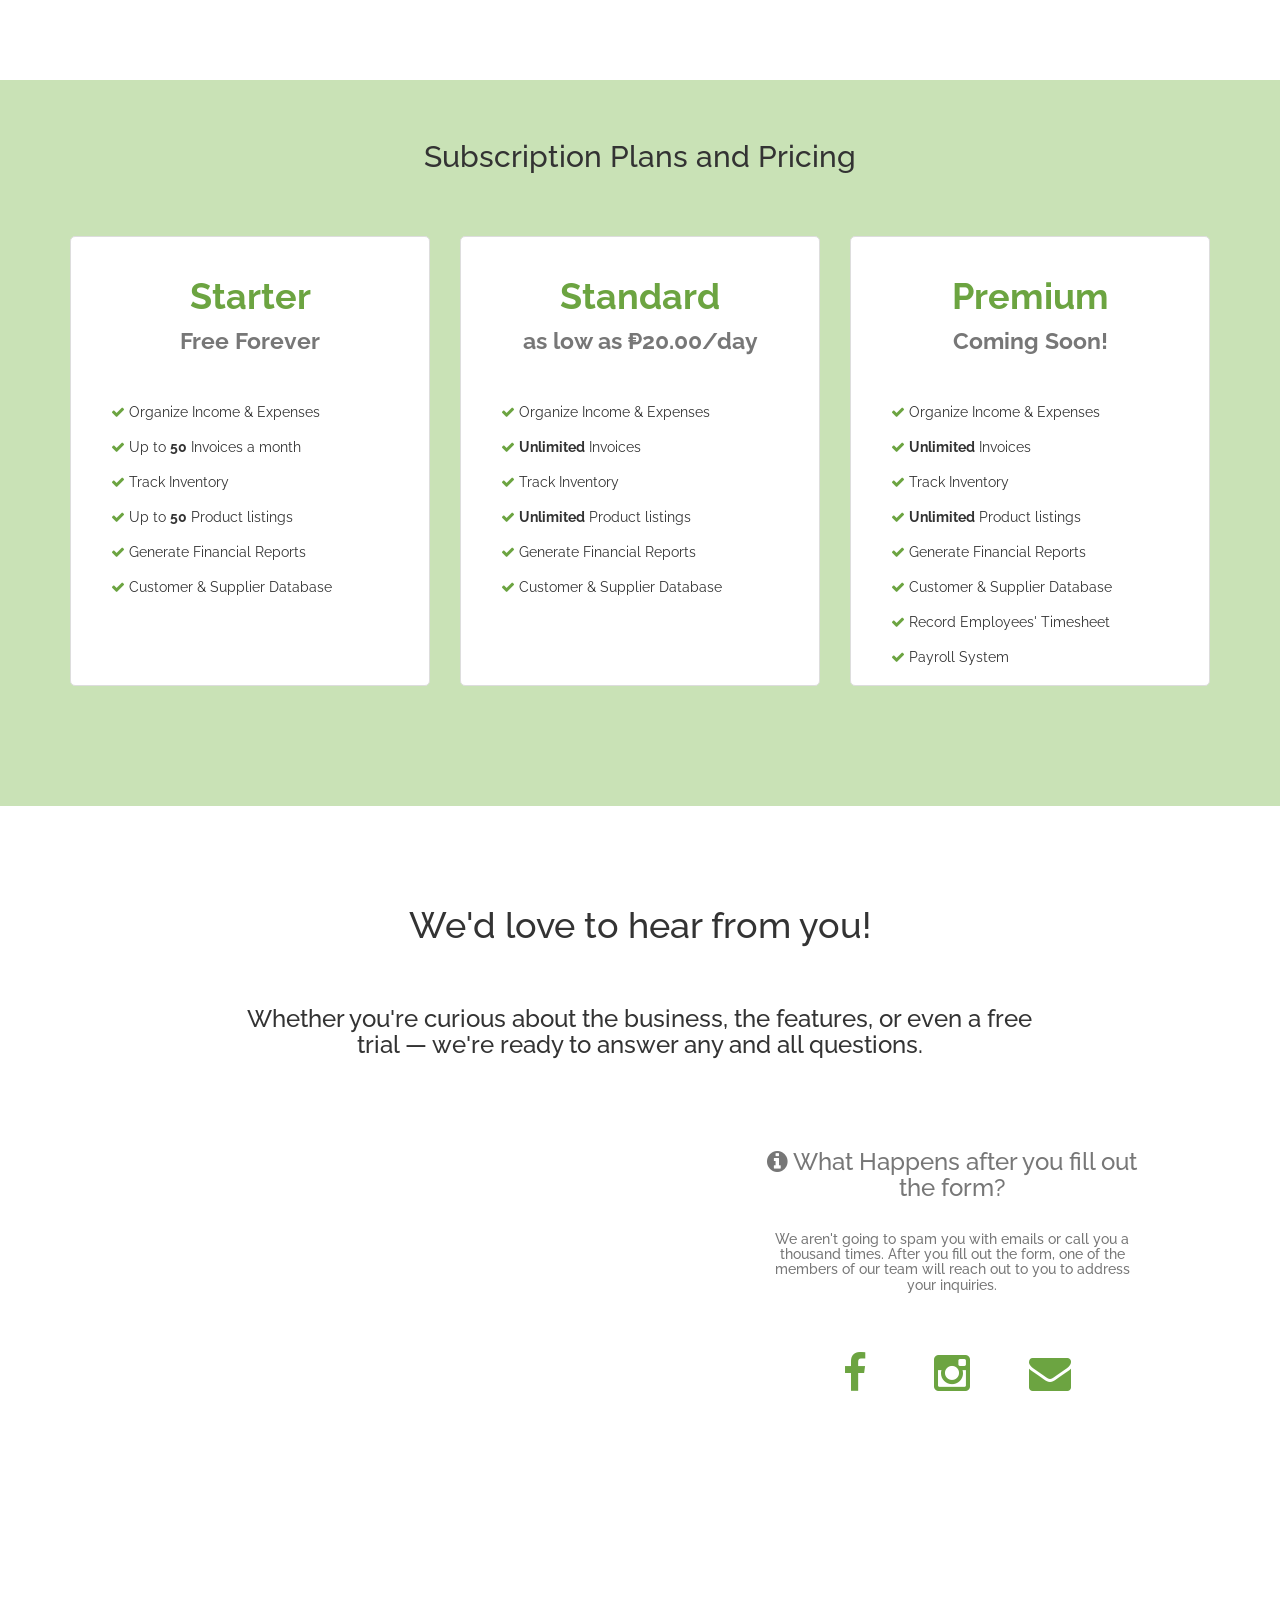
==== commit 4afcc9ec: "Implement jotform for contact us form" ====
--- a/index.html
+++ b/index.html
@@ -168,7 +168,104 @@
                 <form name="sentMessage" id="contactForm" class="form" novalidate>
                     <div class="row">
                         <div class="col-lg-9 col-lg-offset-2">
-                            <div class="col-lg-12 form-group">
+                            
+                        <iframe
+                        id="JotFormIFrame-213066843832457"
+                        title="Signup Form"
+                        onload="window.parent.scrollTo(0,0)"
+                        allowtransparency="true"
+                        allowfullscreen="true"
+                        allow="geolocation; microphone; camera"
+                        src="https://form.jotform.com/213066843832457"
+                        frameborder="0"
+                        style="
+                        min-width: 100%;
+                        height:539px;
+                        border:none;"
+                        scrolling="no"
+                    >
+                    </iframe>
+                    <script type="text/javascript">
+                        var ifr = document.getElementById("JotFormIFrame-213066843832457");
+                        if (ifr) {
+                        var src = ifr.src;
+                        var iframeParams = [];
+                        if (window.location.href && window.location.href.indexOf("?") > -1) {
+                            iframeParams = iframeParams.concat(window.location.href.substr(window.location.href.indexOf("?") + 1).split('&'));
+                        }
+                        if (src && src.indexOf("?") > -1) {
+                            iframeParams = iframeParams.concat(src.substr(src.indexOf("?") + 1).split("&"));
+                            src = src.substr(0, src.indexOf("?"))
+                        }
+                        iframeParams.push("isIframeEmbed=1");
+                        ifr.src = src + "?" + iframeParams.join('&');
+                        }
+                        window.handleIFrameMessage = function(e) {
+                        if (typeof e.data === 'object') { return; }
+                        var args = e.data.split(":");
+                        if (args.length > 2) { iframe = document.getElementById("JotFormIFrame-" + args[(args.length - 1)]); } else { iframe = document.getElementById("JotFormIFrame"); }
+                        if (!iframe) { return; }
+                        switch (args[0]) {
+                            case "scrollIntoView":
+                            iframe.scrollIntoView();
+                            break;
+                            case "setHeight":
+                            iframe.style.height = args[1] + "px";
+                            break;
+                            case "collapseErrorPage":
+                            if (iframe.clientHeight > window.innerHeight) {
+                                iframe.style.height = window.innerHeight + "px";
+                            }
+                            break;
+                            case "reloadPage":
+                            window.location.reload();
+                            break;
+                            case "loadScript":
+                            if( !window.isPermitted(e.origin, ['jotform.com', 'jotform.pro']) ) { break; }
+                            var src = args[1];
+                            if (args.length > 3) {
+                                src = args[1] + ':' + args[2];
+                            }
+                            var script = document.createElement('script');
+                            script.src = src;
+                            script.type = 'text/javascript';
+                            document.body.appendChild(script);
+                            break;
+                            case "exitFullscreen":
+                            if      (window.document.exitFullscreen)        window.document.exitFullscreen();
+                            else if (window.document.mozCancelFullScreen)   window.document.mozCancelFullScreen();
+                            else if (window.document.mozCancelFullscreen)   window.document.mozCancelFullScreen();
+                            else if (window.document.webkitExitFullscreen)  window.document.webkitExitFullscreen();
+                            else if (window.document.msExitFullscreen)      window.document.msExitFullscreen();
+                            break;
+                        }
+                        var isJotForm = (e.origin.indexOf("jotform") > -1) ? true : false;
+                        if(isJotForm && "contentWindow" in iframe && "postMessage" in iframe.contentWindow) {
+                            var urls = {"docurl":encodeURIComponent(document.URL),"referrer":encodeURIComponent(document.referrer)};
+                            iframe.contentWindow.postMessage(JSON.stringify({"type":"urls","value":urls}), "*");
+                        }
+                        };
+                        window.isPermitted = function(originUrl, whitelisted_domains) {
+                        var url = document.createElement('a');
+                        url.href = originUrl;
+                        var hostname = url.hostname;
+                        var result = false;
+                        if( typeof hostname !== 'undefined' ) {
+                            whitelisted_domains.forEach(function(element) {
+                                if( hostname.slice((-1 * element.length - 1)) === '.'.concat(element) ||  hostname === element ) {
+                                    result = true;
+                                }
+                            });
+                            return result;
+                        }
+                        };
+                        if (window.addEventListener) {
+                        window.addEventListener("message", handleIFrameMessage, false);
+                        } else if (window.attachEvent) {
+                        window.attachEvent("onmessage", handleIFrameMessage);
+                        }
+                        </script>
+                            <!-- <div class="col-lg-12 form-group">
                                 <input type="text" id="business_name" class="form-control" placeholder="Your Business Name *">
                             </div>
                             <div class="col-lg-12 form-group">
@@ -183,12 +280,13 @@
                             <div class="col-md-12 form-group">
                                 <button class="btn btn-theme btn-lg" type="button" id="btn_send"style="margin-top: 30px;">Connect with Us!</button>
                             </div>
-                            <div class="col-md-12 form-group" id="success"></div>
-                        </div>
-                    </div>
+                            <div class="col-md-12 form-group" id="success"></div> -->
+                        </div>
+                    </div>
+                    
                 </form>
             </div>
-            <div id="company-details" class="col-md-4 text-center" style="margin-left:30px">
+            <div id="company-details" class="col-md-4 text-center" style="margin-left:30px; margin-top: 20px;">
                 <h3><i class="fa fa-info-circle"></i> What Happens after you fill out the form?</h3>
                 <h5>We aren't going to spam you with emails or call you a thousand times. After you fill out the form, one of the members of our team will reach out to you to address your inquiries.</h5>
                 
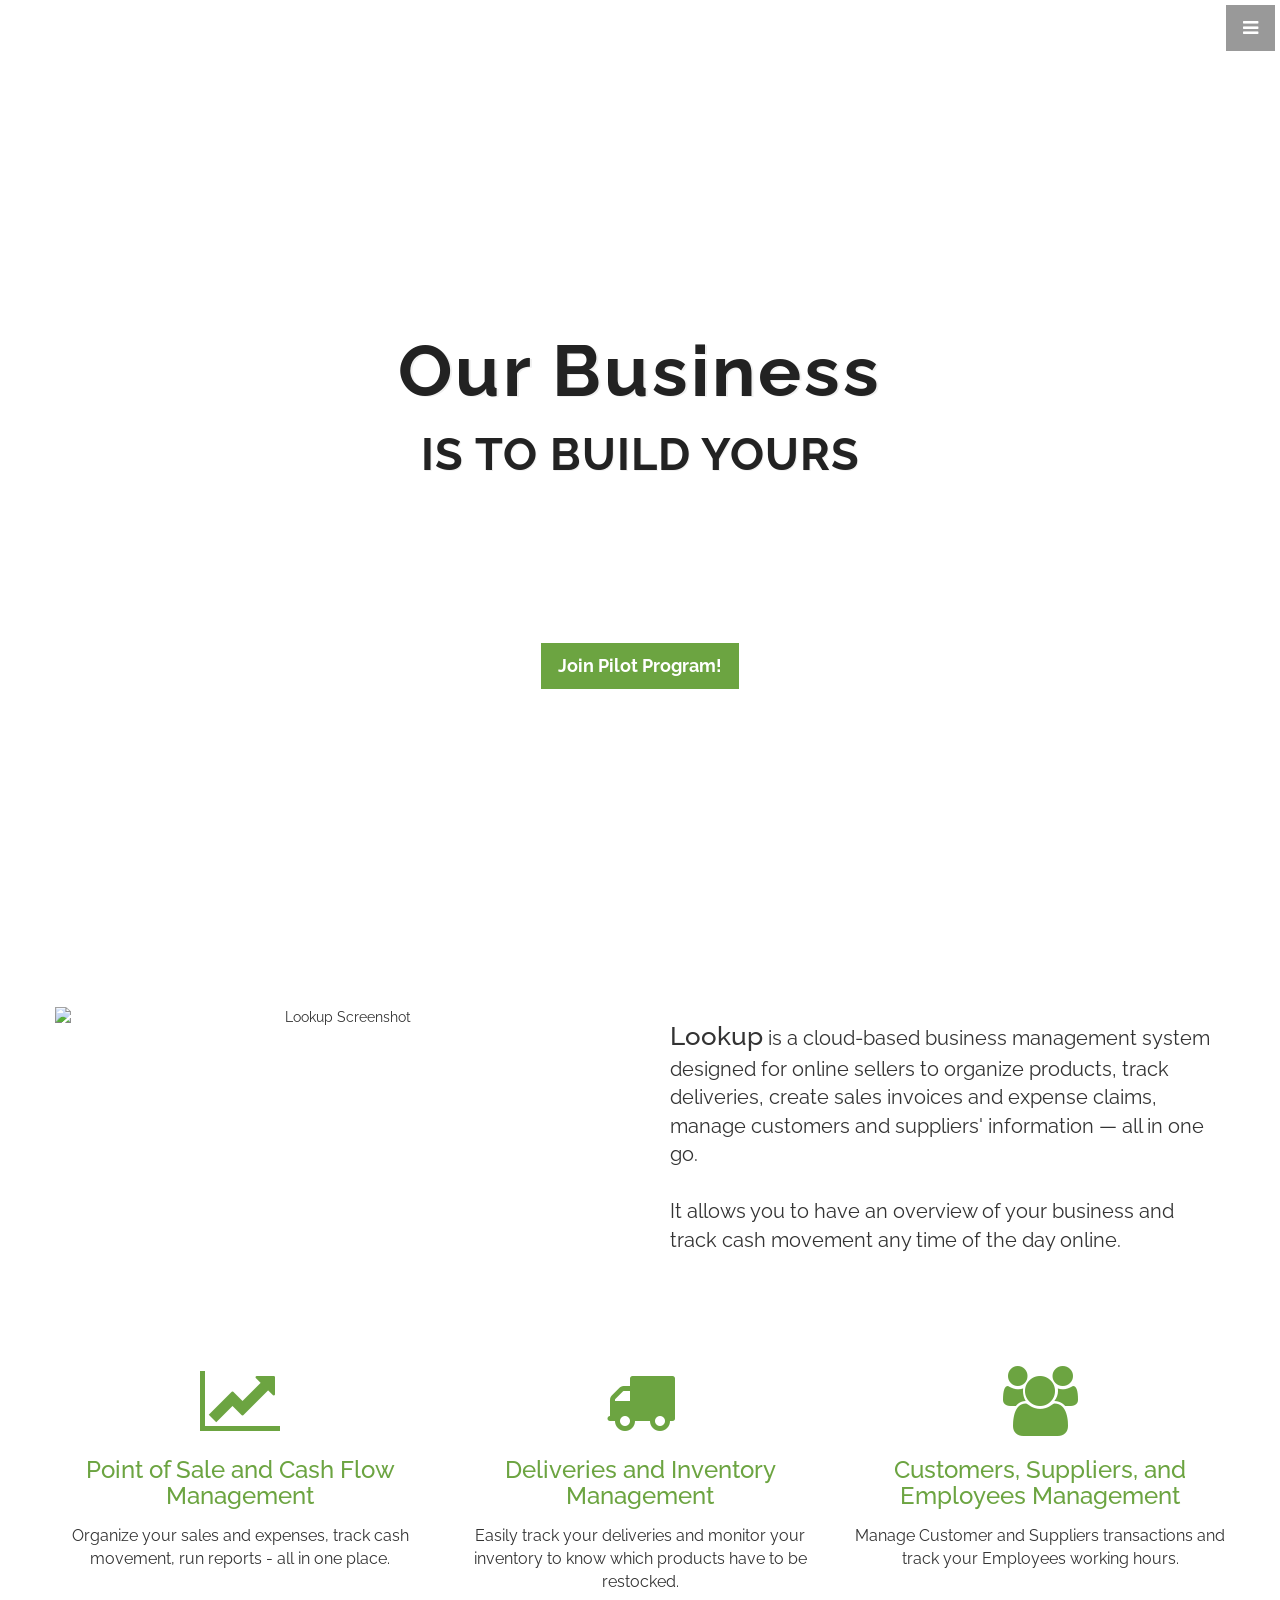
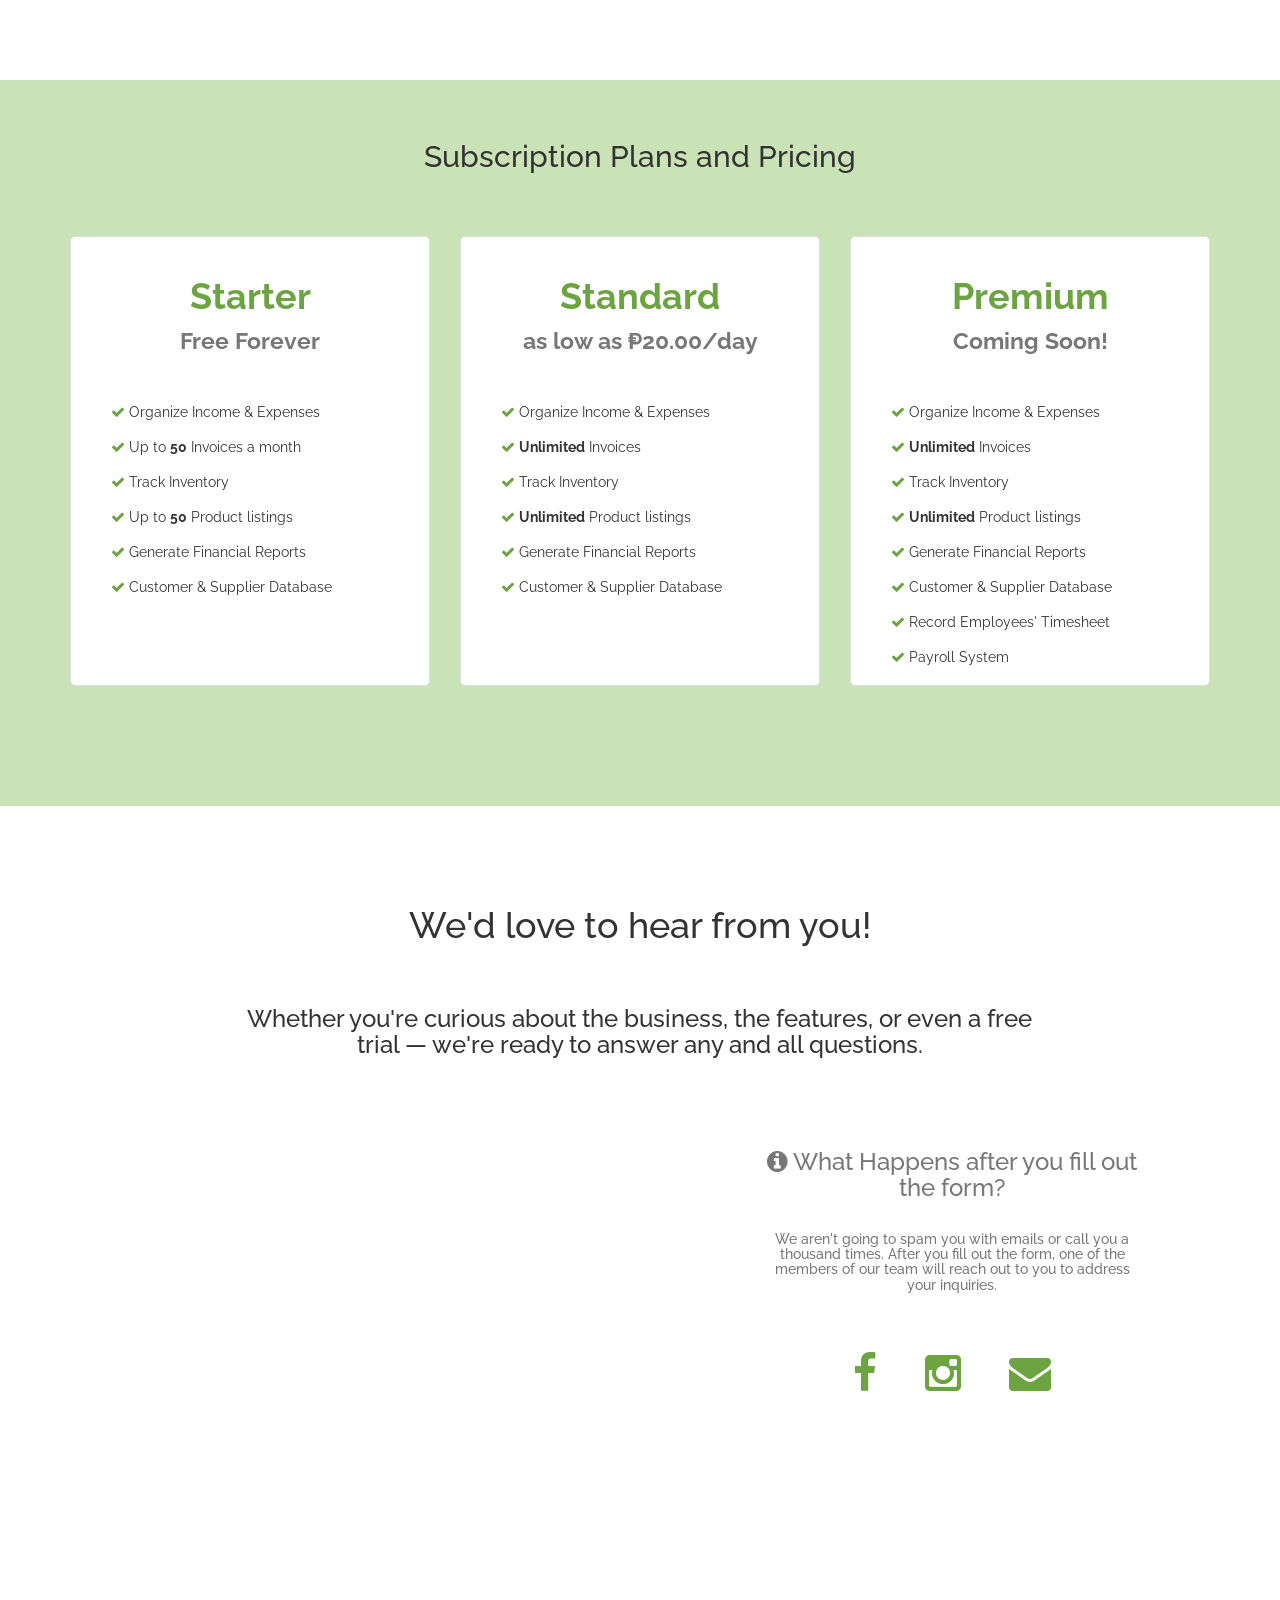
==== commit d27b33c2: "Page Speed and SEO Improvements :1:" ====
--- a/index.html
+++ b/index.html
@@ -12,15 +12,23 @@
     <meta property="og:title" content="Lookup | Business Management System"/>
     <meta property="og:description" content="Lookup is a cloud-based business management system designed for online sellers to organize products, track deliveries, create sales invoices and expense claims, manage customers and suppliers' information — all in one go. It allows you to have an overview of your business and track cash movement any time of the day online."/>
     <meta property="og:url" content="https://www.lookupcloudtech.com"/>
-    <meta property="og:image" content="https://s3.ap-southeast-1.amazonaws.com/lookup.ph/assets/website/lookup-logo.png"/>
+    <meta property="og:image" content="https://s3.ap-southeast-1.amazonaws.com/lookup.ph/assets/website/lookup-icon.png"/>
 
     <title>Lookup | Business Management System</title>
     <link rel="shortcut icon" href="img/favicon.ico" media="all" />
-    <link rel="stylesheet" href="css/bootstrap.min.css" media="all" />
+    <!-- <link rel="stylesheet" href="css/bootstrap.min.css" media="all" /> -->
+    <link rel="preload" href="css/bootstrap.min.css" as="style" media="all" onload="this.onload=null;this.rel='stylesheet'">
+    <noscript><link rel="stylesheet" href="css/bootstrap.min.css"></noscript>
+
+    <!-- <link rel="stylesheet" href="https://fonts.googleapis.com/css2?family=Open+Sans&family=Raleway:wght@100;300&display=swap" media="all" /> -->
+    <link rel="preload" href="https://fonts.googleapis.com/css2?family=Open+Sans&family=Raleway:wght@100;300&display=swap" as="style" media="all" onload="this.onload=null;this.rel='stylesheet'">
+    <noscript><link rel="stylesheet" href="https://fonts.googleapis.com/css2?family=Open+Sans&family=Raleway:wght@100;300&display=swap"></noscript>
+
+    <!-- <link rel="stylesheet" href="font-awesome/css/font-awesome.min.css" media="all" /> -->
+    <link rel="preload" href="font-awesome/css/font-awesome.min.css" as="style" media="all" onload="this.onload=null;this.rel='stylesheet'">
+    <noscript><link rel="stylesheet" href="font-awesome/css/font-awesome.min.css"></noscript>
+    
     <link rel="stylesheet" href="css/main.css" media="all" />
-    <link rel="stylesheet" href="https://fonts.googleapis.com/css2?family=Open+Sans&family=Raleway:wght@100;300&display=swap" media="all" />
-    <link rel="stylesheet" href="font-awesome/css/font-awesome.min.css" media="all" />
-
     <!-- HTML5 Shim and Respond.js IE8 support of HTML5 elements and media queries -->
     <!-- WARNING: Respond.js doesn't work if you view the page via file:// -->
     <!--[if lt IE 9]>
@@ -28,6 +36,15 @@
         <script src="https://oss.maxcdn.com/libs/respond.js/1.4.2/respond.min.js"></script>
     <![endif]-->
 
+    <!-- Global site tag (gtag.js) - Google Analytics -->
+<script async src="https://www.googletagmanager.com/gtag/js?id=G-4EEVFYPQ0E"></script>
+<script>
+  window.dataLayer = window.dataLayer || [];
+  function gtag(){dataLayer.push(arguments);}
+  gtag('js', new Date());
+
+  gtag('config', 'G-4EEVFYPQ0E');
+</script>
 </head>
 
 <body>
@@ -43,7 +60,7 @@
             <li><a href="#pricing" onclick="closeNav()">Plans &amp; Pricing</a></li>
             <li><a href="#contact" onclick="closeNav()">Connect with Us</a></li>
             <li><a href="https://welcome.ly/p/lookup" onclick="closeNav()">Join Pilot Program</a></li>
-            <!-- <li><a href="#" onclick="login();closeNav()">Log In</a></li> -->
+            <li><a href="#" onclick="login();closeNav()">Log In</a></li>
         </ul>
         <div class="text-center" style="position:absolute; bottom:0; margin-left:8%">
             <p class="text-center" id="footer"></p> 
@@ -291,9 +308,9 @@
                 <h5>We aren't going to spam you with emails or call you a thousand times. After you fill out the form, one of the members of our team will reach out to you to address your inquiries.</h5>
                 
                 <div class="col-md-10 col-md-offset-1" style="margin-top: 10px;">
-                    <div class="col-md-4"><a href="https://www.facebook.com/lookupcloudtech"><i class="fa fa-facebook fa-3x social-links"></i></a></div>
-                    <div class="col-md-4"><a href="https://www.instagram.com/lookupcloudtech"><i class="fa fa-instagram fa-3x social-links"></i></a></div>
-                    <div class="col-md-4"><a href="mailto:lookupcloudtech@gmail.com"><i class="fa fa-envelope fa-3x social-links"></i></a></div>
+                    <a href="https://www.facebook.com/lookupcloudtech"><i class="fa fa-facebook fa-3x social-links"></i></a>&nbsp;
+                    <a href="https://www.instagram.com/lookupcloudtech"><i class="fa fa-instagram fa-3x social-links"></i></a>&nbsp;
+                    <a href="mailto:lookupcloudtech@gmail.com"><i class="fa fa-envelope fa-3x social-links"></i></a>
                 </div>
             </div>
         </div>
@@ -327,44 +344,25 @@
             });
         });
 	
-        
-        // function visit_socmedia(currentsrc){
-        // 	var src_id = currentsrc.id;
-        // 	if(src_id == "fb"){
-        // 		window.open("//wwww.facebook.com");
-        // 	} else if(src_id == "tw"){
-        // 			window.open("//www.twitter.com");
-        // 		} else if(src_id == "gp"){
-        // 				window.open("//www.googleplus.com");
-        // 			}
-        // }
-        
         function closeNav(){
             $("#menu-close").click();
         }
         
         function freeTrial(){
-            window.open("https://lookup-291804.web.app/#/signup");
+            window.open("https://app.lookupcloudtech.com/#/signup");
         }
 
         function login(){
-            window.open("https://lookup-291804.web.app/#/login");
+            window.open("https://app.lookupcloudtech.com/#/login");
         }
         
         $(document).ready(function(){
             var d = new Date();
             var y = "Lookup &copy; " + d.getFullYear();	
             $('#footer').html(y);
-            
-            // if($("#img-cp").css("display") == "none"){
-            //     $("#social-buttons").removeClass("pull-right");
-            //     $("#company-details").removeClass("pull-right");
-            //     $("#btn_send").removeClass("pull-left");
-            //     $("#img-truck").addClass("img-responsive");
-            // }
         });
 	
     </script>
-	<script src="js/email.js"></script>
+	<!-- <script src="js/email.js"></script> -->
 </body>
 </html>
--- a/css/main.css
+++ b/css/main.css
@@ -258,7 +258,8 @@
 .social-links {
 color:rgb(108, 164, 65);
 cursor: pointer;
-margin-top:20px;
+margin:20px;
+
 }
 
 .social-links:hover,
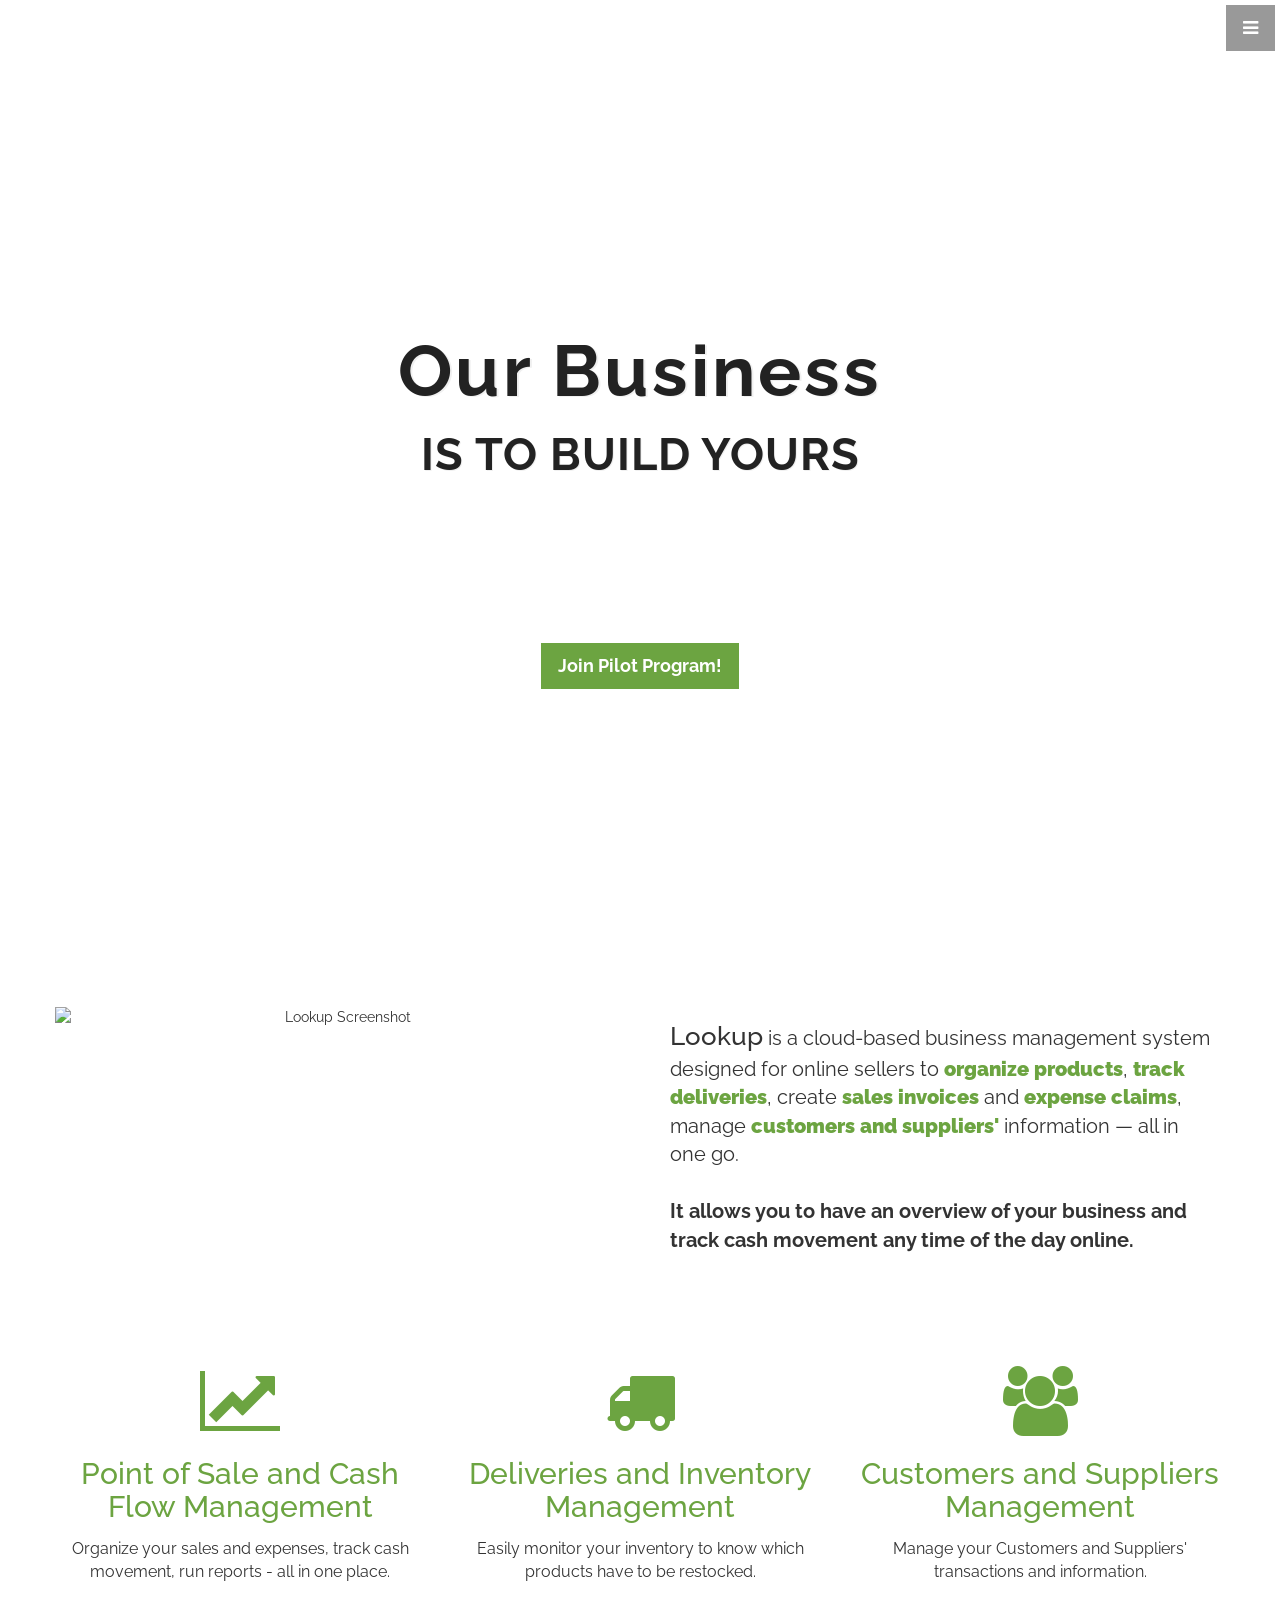
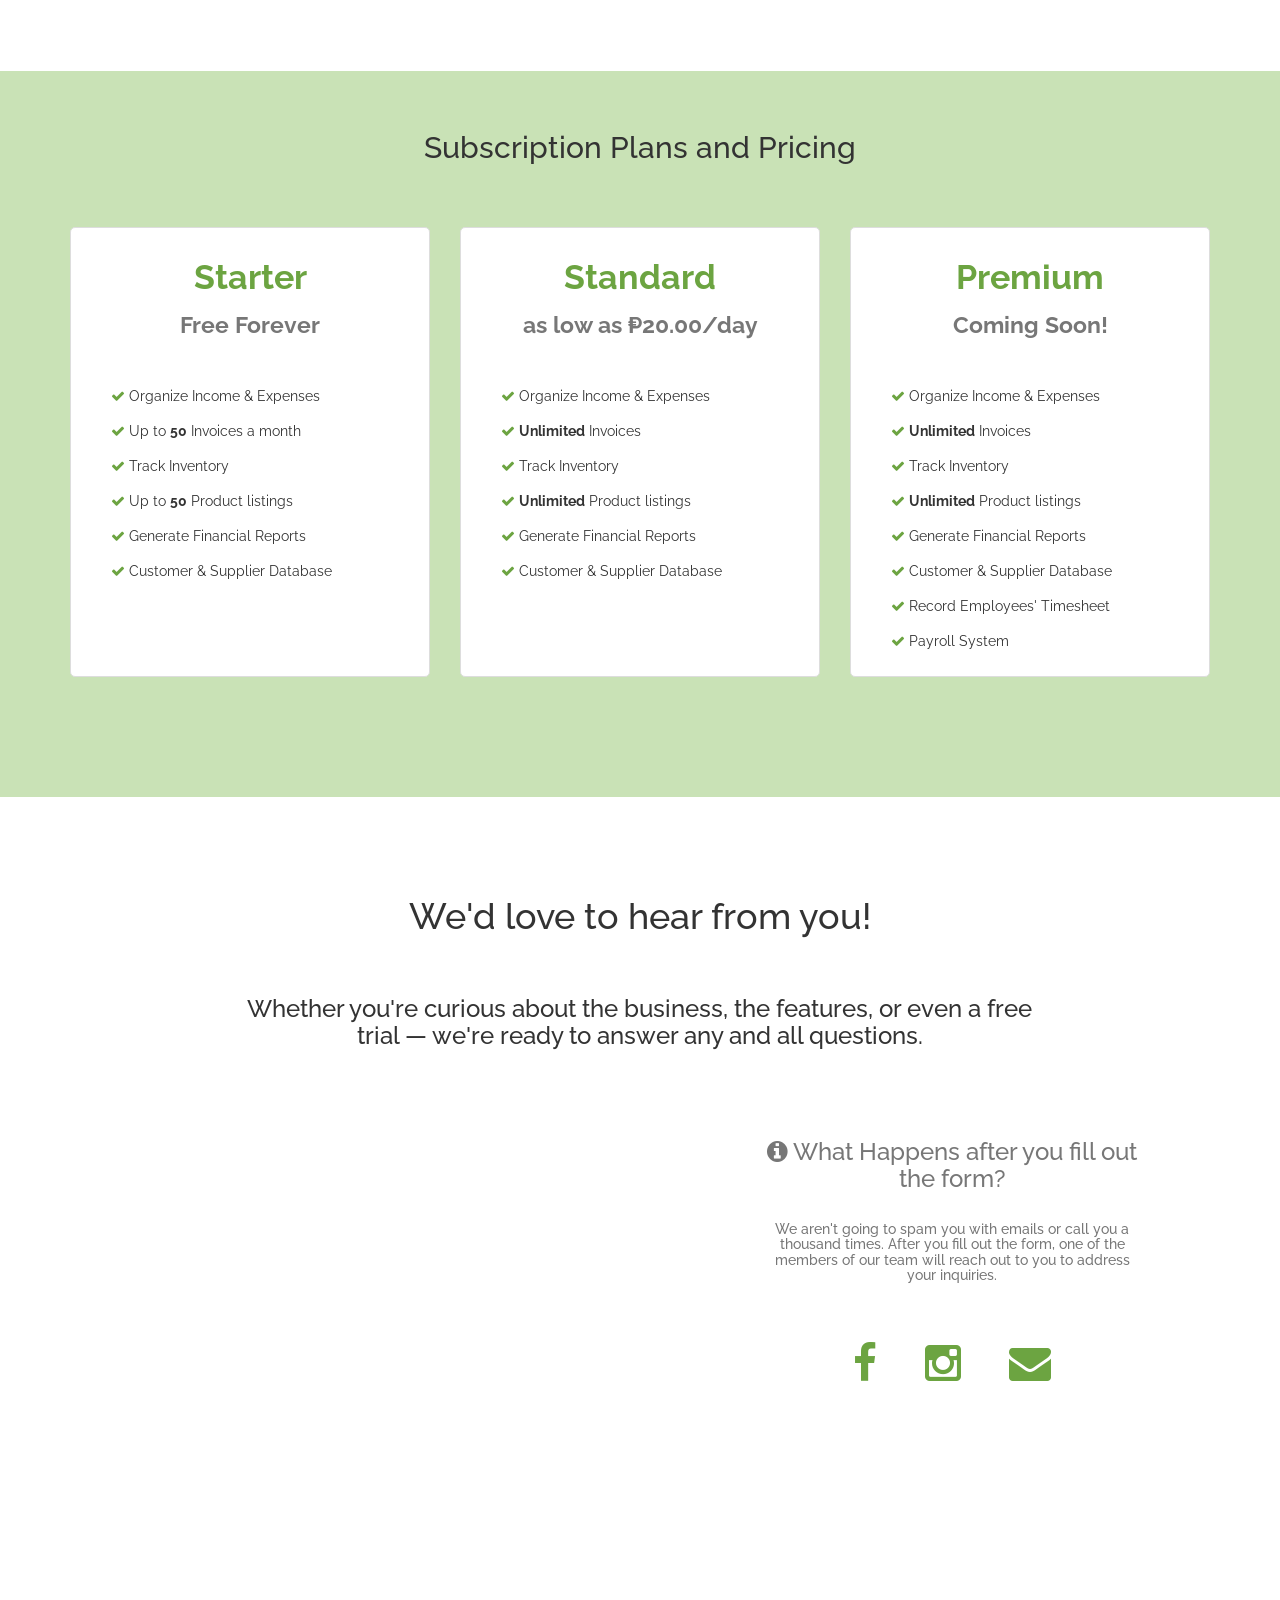
==== commit 344eed66: "emphasize key words" ====
--- a/index.html
+++ b/index.html
@@ -5,29 +5,43 @@
     <meta charset="utf-8">
     <meta http-equiv="X-UA-Compatible" content="IE=edge">
     <meta name="viewport" content="width=device-width, initial-scale=1">
-    <meta name="description" content="Lookup is a cloud-based business management system designed for online sellers to organize products, track deliveries, create sales invoices and expense claims, manage customers and suppliers' information — all in one go. It allows you to have an overview of your business and track cash movement any time of the day online.">
+    <meta name="description"
+        content="Lookup is a cloud-based business management system designed for online sellers to organize products, track deliveries, create sales invoices and expense claims, manage customers and suppliers' information — all in one go. It allows you to have an overview of your business and track cash movement any time of the day online.">
     <meta name="author" content="Lookup Cloud Tech">
-    <meta property="og:type" content="website"/>
-    <meta property="og:site_name" content="Lookup"/>
-    <meta property="og:title" content="Lookup | Business Management System"/>
-    <meta property="og:description" content="Lookup is a cloud-based business management system designed for online sellers to organize products, track deliveries, create sales invoices and expense claims, manage customers and suppliers' information — all in one go. It allows you to have an overview of your business and track cash movement any time of the day online."/>
-    <meta property="og:url" content="https://www.lookupcloudtech.com"/>
-    <meta property="og:image" content="https://s3.ap-southeast-1.amazonaws.com/lookup.ph/assets/website/lookup-icon.png"/>
+    <meta property="og:type" content="website" />
+    <meta property="og:site_name" content="Lookup" />
+    <meta property="og:title" content="Lookup | Business Management System" />
+    <meta property="og:description"
+        content="Lookup is a cloud-based business management system designed for online sellers to organize products, track deliveries, create sales invoices and expense claims, manage customers and suppliers' information — all in one go. It allows you to have an overview of your business and track cash movement any time of the day online." />
+    <meta property="og:url" content="https://www.lookupcloudtech.com" />
+    <meta property="og:image"
+        content="https://s3.ap-southeast-1.amazonaws.com/lookup.ph/assets/website/lookup-icon.png" />
 
     <title>Lookup | Business Management System</title>
     <link rel="shortcut icon" href="img/favicon.ico" media="all" />
     <!-- <link rel="stylesheet" href="css/bootstrap.min.css" media="all" /> -->
-    <link rel="preload" href="css/bootstrap.min.css" as="style" media="all" onload="this.onload=null;this.rel='stylesheet'">
-    <noscript><link rel="stylesheet" href="css/bootstrap.min.css"></noscript>
+    <link rel="preload" href="css/bootstrap.min.css" as="style" media="all"
+        onload="this.onload=null;this.rel='stylesheet'">
+    <noscript>
+        <link rel="stylesheet" href="css/bootstrap.min.css">
+    </noscript>
 
     <!-- <link rel="stylesheet" href="https://fonts.googleapis.com/css2?family=Open+Sans&family=Raleway:wght@100;300&display=swap" media="all" /> -->
-    <link rel="preload" href="https://fonts.googleapis.com/css2?family=Open+Sans&family=Raleway:wght@100;300&display=swap" as="style" media="all" onload="this.onload=null;this.rel='stylesheet'">
-    <noscript><link rel="stylesheet" href="https://fonts.googleapis.com/css2?family=Open+Sans&family=Raleway:wght@100;300&display=swap"></noscript>
+    <link rel="preload"
+        href="https://fonts.googleapis.com/css2?family=Open+Sans&family=Raleway:wght@100;300&display=swap" as="style"
+        media="all" onload="this.onload=null;this.rel='stylesheet'">
+    <noscript>
+        <link rel="stylesheet"
+            href="https://fonts.googleapis.com/css2?family=Open+Sans&family=Raleway:wght@100;300&display=swap">
+    </noscript>
 
     <!-- <link rel="stylesheet" href="font-awesome/css/font-awesome.min.css" media="all" /> -->
-    <link rel="preload" href="font-awesome/css/font-awesome.min.css" as="style" media="all" onload="this.onload=null;this.rel='stylesheet'">
-    <noscript><link rel="stylesheet" href="font-awesome/css/font-awesome.min.css"></noscript>
-    
+    <link rel="preload" href="font-awesome/css/font-awesome.min.css" as="style" media="all"
+        onload="this.onload=null;this.rel='stylesheet'">
+    <noscript>
+        <link rel="stylesheet" href="font-awesome/css/font-awesome.min.css">
+    </noscript>
+
     <link rel="stylesheet" href="css/main.css" media="all" />
     <!-- HTML5 Shim and Respond.js IE8 support of HTML5 elements and media queries -->
     <!-- WARNING: Respond.js doesn't work if you view the page via file:// -->
@@ -37,14 +51,14 @@
     <![endif]-->
 
     <!-- Global site tag (gtag.js) - Google Analytics -->
-<script async src="https://www.googletagmanager.com/gtag/js?id=G-4EEVFYPQ0E"></script>
-<script>
-  window.dataLayer = window.dataLayer || [];
-  function gtag(){dataLayer.push(arguments);}
-  gtag('js', new Date());
-
-  gtag('config', 'G-4EEVFYPQ0E');
-</script>
+    <script async src="https://www.googletagmanager.com/gtag/js?id=G-4EEVFYPQ0E"></script>
+    <script>
+        window.dataLayer = window.dataLayer || [];
+        function gtag() { dataLayer.push(arguments); }
+        gtag('js', new Date());
+
+        gtag('config', 'G-4EEVFYPQ0E');
+    </script>
 </head>
 
 <body>
@@ -54,16 +68,17 @@
             <a id="menu-close" href="#" class="btn btn-light btn-lg pull-right toggle"><i class="fa fa-times"></i></a>
             <li class="sidebar-brand">
                 <a href="#top" onclick="closeNav()">
-                <img src="https://s3.ap-southeast-1.amazonaws.com/lookup.ph/assets/website/lookup-logo-white.png" alt="Lookup Logo" style="width:45%"></a>
+                    <img src="https://s3.ap-southeast-1.amazonaws.com/lookup.ph/assets/website/lookup-logo-white.png"
+                        alt="Lookup Logo" style="width:45%"></a>
             </li>
-			<li><a href="#features" onclick="closeNav()">About the Product</a></li>
+            <li><a href="#features" onclick="closeNav()">About the Product</a></li>
             <li><a href="#pricing" onclick="closeNav()">Plans &amp; Pricing</a></li>
             <li><a href="#contact" onclick="closeNav()">Connect with Us</a></li>
             <li><a href="https://welcome.ly/p/lookup" onclick="closeNav()">Join Pilot Program</a></li>
             <li><a href="#" onclick="login();closeNav()">Log In</a></li>
         </ul>
         <div class="text-center" style="position:absolute; bottom:0; margin-left:8%">
-            <p class="text-center" id="footer"></p> 
+            <p class="text-center" id="footer"></p>
         </div>
     </nav>
 
@@ -81,11 +96,23 @@
             <div class="row text-center">
                 <div class="row">
                     <div class="col-lg-6">
-                        <img src="https://s3.ap-southeast-1.amazonaws.com/lookup.ph/assets/website/laptop.webp" alt="Lookup Screenshot" class="img-responsive" />
+                        <img src="https://s3.ap-southeast-1.amazonaws.com/lookup.ph/assets/website/laptop.webp"
+                            alt="Lookup Screenshot" class="img-responsive" />
                     </div>
                     <div class="col-lg-6">
                         <div class="col-lg-12">
-                            <p class="text-left" style="margin-top:12.5%; font-size: 20px;"><span style="font-size: 26px; font-weight: 500;">Lookup</span> is a cloud-based business management system designed for online sellers to organize products, track deliveries, create sales invoices and expense claims, manage customers and suppliers' information — all in one go.<br/><br/>It allows you to have an overview of your business and track cash movement any time of the day online.</p>
+                            <p class="text-left" style="margin-top:12.5%; font-size: 20px;"><span
+                                    style="font-size: 26px; font-weight: 500;">Lookup</span> is a cloud-based business
+                                management system designed for online sellers to <b
+                                    style="font-weight: 900; color:rgb(108, 164, 65)">organize products</b>, <b
+                                    style="font-weight: 900; color:rgb(108, 164, 65)">track deliveries</b>,
+                                create <b style="font-weight: 900; color:rgb(108, 164, 65)">sales invoices</b> and <b
+                                    style="font-weight: 900; color:rgb(108, 164, 65)">expense claims</b>, manage <b
+                                    style="font-weight: 900; color:rgb(108, 164, 65)">customers and suppliers'</b>
+                                information —
+                                all in one go.<br /><br /><strong>It allows you to have an overview of your business and
+                                    track
+                                    cash movement any time of the day online.</strong></p>
                         </div>
                     </div>
                 </div>
@@ -93,19 +120,25 @@
                     <div class="col-lg-12">
                         <div class="row" style="margin-top:5%">
                             <div class="col-lg-4">
-                                <i class="fa fa-5x fa-line-chart text-primary"></i><br/>
-                                <h3 class="text-primary form-group">Point of Sale and Cash Flow Management</h3>
-                                <p>Organize your sales and expenses, track cash movement, run reports - all in one place.</p>
+                                <i class="fa fa-5x fa-line-chart text-primary"></i><br />
+                                <h2 class="text-primary form-group">Point of Sale and Cash Flow Management</h2>
+                                <p>Organize your sales and expenses, track cash movement, run reports - all in one
+                                    place.</p>
                             </div>
                             <div class="col-lg-4">
-                                <i class="fa fa-5x fa-truck text-primary"></i><br/>
-                                <h3 class="text-primary form-group">Deliveries and Inventory Management</h3>
-                                <p>Easily track your deliveries and monitor your inventory to know which products have to be restocked.</p>
+                                <i class="fa fa-5x fa-truck text-primary"></i><br />
+                                <h2 class="text-primary form-group">Deliveries and Inventory Management</h2>
+                                <p>Easily monitor your inventory to know which products have
+                                    to be restocked.</p>
                             </div>
                             <div class="col-lg-4">
-                                <i class="fa fa-5x fa-users text-primary"></i><br/>
-                                <h3 class="text-primary form-group">Customers, Suppliers, and Employees Management</h3>
-                                <p>Manage Customer and Suppliers transactions and track your Employees working hours.</p>
+                                <i class="fa fa-5x fa-users text-primary"></i><br />
+                                <!-- <h2 class="text-primary form-group">Customers, Suppliers, and Employees Management</h2>
+                                <p>Manage Customer and Suppliers transactions and track your Employees working hours.
+                                </p> -->
+                                <h2 class="text-primary form-group">Customers and Suppliers Management</h2>
+                                <p>Manage your Customers and Suppliers' transactions and information.
+                                </p>
                             </div>
                         </div>
                     </div>
@@ -120,16 +153,20 @@
                 <div class="col-lg-12">
                     <div class="row">
                         <div class="col-lg-12 text-center">
-                            <h2>Subscription Plans and Pricing<br/><br/></h2>
+                            <h2>Subscription Plans and Pricing<br /><br /></h2>
                         </div>
                     </div>
                     <div class="row">
-						<div class="col-lg-4">
+                        <div class="col-lg-4">
                             <div class="pricing-column">
-                                <h1 class="text-primary text-center" style="margin-bottom:0px; font-weight: bolder;">Starter</h1>
-                                <h1 class="text-center form-group" style="margin-top:0px; margin-bottom:20px"><small>Free Forever</small></h1>
+                                <p class="text-primary text-center"
+                                    style="margin-bottom:0px; font-weight: bolder; font-size: 34px;">
+                                    Starter</p>
+                                <h1 class="text-center form-group" style="margin-top:0px; margin-bottom:20px">
+                                    <small>Free Forever</small>
+                                </h1>
                                 <!-- <input type="button" onclick="freeTrial()" class="btn btn-lg btn-success btn-block" value="Free 30-day Trial"> -->
-                                <br/>
+                                <br />
                                 <p><i class="fa fa-check text-primary"></i> Organize Income &amp; Expenses</p>
                                 <p><i class="fa fa-check text-primary"></i> Up to <b>50</b> Invoices a month</p>
                                 <p><i class="fa fa-check text-primary"></i> Track Inventory</p>
@@ -140,10 +177,13 @@
                         </div>
                         <div class="col-lg-4">
                             <div class="pricing-column">
-                                <h1 class="text-primary text-center" style="margin-bottom:0px; font-weight: bolder;">Standard</h1>
-                                <h1 class="text-center form-group" style="margin-top:0px; margin-bottom:20px"><small>as low as &#8369;20.00/day</small></h1>
+                                <p class="text-primary text-center"
+                                    style="margin-bottom:0px; font-weight: bolder; font-size: 34px;">
+                                    Standard</p>
+                                <h1 class="text-center form-group" style="margin-top:0px; margin-bottom:20px"><small>as
+                                        low as &#8369;20.00/day</small></h1>
                                 <!-- <input type="button" onclick="freeTrial()" class="btn btn-lg btn-success btn-block" value="Free 30-day Trial"> -->
-                                <br/>
+                                <br />
                                 <p><i class="fa fa-check text-primary "></i> Organize Income &amp; Expenses</p>
                                 <p><i class="fa fa-check text-primary"></i> <b>Unlimited</b> Invoices</p>
                                 <p><i class="fa fa-check text-primary"></i> Track Inventory</p>
@@ -151,11 +191,15 @@
                                 <p><i class="fa fa-check text-primary"></i> Generate Financial Reports</p>
                                 <p><i class="fa fa-check text-primary"></i> Customer &amp; Supplier Database</p>
                             </div>
-						</div>
-						<div class="col-lg-4">
+                        </div>
+                        <div class="col-lg-4">
                             <div class="pricing-column">
-                                <h1 class="text-primary text-center" style="margin-bottom:0px; font-weight: bolder;">Premium</h1>
-                                <h1 class="text-center form-group" style="margin-top:0px; margin-bottom:45px"><small>Coming Soon!</small></h1>
+                                <p class="text-primary text-center"
+                                    style="margin-bottom:0px; font-weight: bolder; font-size: 34px;">
+                                    Premium</p>
+                                <h1 class="text-center form-group" style="margin-top:0px; margin-bottom:45px">
+                                    <small>Coming Soon!</small>
+                                </h1>
                                 <p><i class="fa fa-check text-primary"></i> Organize Income &amp; Expenses</p>
                                 <p><i class="fa fa-check text-primary"></i> <b>Unlimited</b> Invoices</p>
                                 <p><i class="fa fa-check text-primary"></i> Track Inventory</p>
@@ -165,7 +209,7 @@
                                 <p><i class="fa fa-check text-primary"></i> Record Employees' Timesheet</p>
                                 <p><i class="fa fa-check text-primary"></i> Payroll System</p>
                             </div>
-						</div>
+                        </div>
                     </div>
                 </div>
             </div>
@@ -175,113 +219,106 @@
     <section id="contact" class="contact text-center col-md-12 center-block">
         <div class="col-md-8 col-lg-offset-2">
             <h1>We'd love to hear from you!</h1>
-            <h3>Whether you're curious about the business, the features, or even a free trial &mdash; we're ready to answer any and all questions.</h3>
-        </div>
-
-		<div class="col-md-1"></div>
+            <h3>Whether you're curious about the business, the features, or even a free trial &mdash; we're ready to
+                answer any and all questions.</h3>
+        </div>
+
+        <div class="col-md-1"></div>
         <div class="col-md-2"></div>
         <div class="social col-md-12">
             <div id="social-buttons" class="row col-md-7">
                 <form name="sentMessage" id="contactForm" class="form" novalidate>
                     <div class="row">
                         <div class="col-lg-9 col-lg-offset-2">
-                            
-                        <iframe
-                        id="JotFormIFrame-213066843832457"
-                        title="Signup Form"
-                        onload="window.parent.scrollTo(0,0)"
-                        allowtransparency="true"
-                        allowfullscreen="true"
-                        allow="geolocation; microphone; camera"
-                        src="https://form.jotform.com/213066843832457"
-                        frameborder="0"
-                        style="
+
+                            <iframe id="JotFormIFrame-213066843832457" title="Signup Form"
+                                onload="window.parent.scrollTo(0,0)" allowtransparency="true" allowfullscreen="true"
+                                allow="geolocation; microphone; camera" src="https://form.jotform.com/213066843832457"
+                                frameborder="0" style="
                         min-width: 100%;
                         height:539px;
-                        border:none;"
-                        scrolling="no"
-                    >
-                    </iframe>
-                    <script type="text/javascript">
-                        var ifr = document.getElementById("JotFormIFrame-213066843832457");
-                        if (ifr) {
-                        var src = ifr.src;
-                        var iframeParams = [];
-                        if (window.location.href && window.location.href.indexOf("?") > -1) {
-                            iframeParams = iframeParams.concat(window.location.href.substr(window.location.href.indexOf("?") + 1).split('&'));
-                        }
-                        if (src && src.indexOf("?") > -1) {
-                            iframeParams = iframeParams.concat(src.substr(src.indexOf("?") + 1).split("&"));
-                            src = src.substr(0, src.indexOf("?"))
-                        }
-                        iframeParams.push("isIframeEmbed=1");
-                        ifr.src = src + "?" + iframeParams.join('&');
-                        }
-                        window.handleIFrameMessage = function(e) {
-                        if (typeof e.data === 'object') { return; }
-                        var args = e.data.split(":");
-                        if (args.length > 2) { iframe = document.getElementById("JotFormIFrame-" + args[(args.length - 1)]); } else { iframe = document.getElementById("JotFormIFrame"); }
-                        if (!iframe) { return; }
-                        switch (args[0]) {
-                            case "scrollIntoView":
-                            iframe.scrollIntoView();
-                            break;
-                            case "setHeight":
-                            iframe.style.height = args[1] + "px";
-                            break;
-                            case "collapseErrorPage":
-                            if (iframe.clientHeight > window.innerHeight) {
-                                iframe.style.height = window.innerHeight + "px";
-                            }
-                            break;
-                            case "reloadPage":
-                            window.location.reload();
-                            break;
-                            case "loadScript":
-                            if( !window.isPermitted(e.origin, ['jotform.com', 'jotform.pro']) ) { break; }
-                            var src = args[1];
-                            if (args.length > 3) {
-                                src = args[1] + ':' + args[2];
-                            }
-                            var script = document.createElement('script');
-                            script.src = src;
-                            script.type = 'text/javascript';
-                            document.body.appendChild(script);
-                            break;
-                            case "exitFullscreen":
-                            if      (window.document.exitFullscreen)        window.document.exitFullscreen();
-                            else if (window.document.mozCancelFullScreen)   window.document.mozCancelFullScreen();
-                            else if (window.document.mozCancelFullscreen)   window.document.mozCancelFullScreen();
-                            else if (window.document.webkitExitFullscreen)  window.document.webkitExitFullscreen();
-                            else if (window.document.msExitFullscreen)      window.document.msExitFullscreen();
-                            break;
-                        }
-                        var isJotForm = (e.origin.indexOf("jotform") > -1) ? true : false;
-                        if(isJotForm && "contentWindow" in iframe && "postMessage" in iframe.contentWindow) {
-                            var urls = {"docurl":encodeURIComponent(document.URL),"referrer":encodeURIComponent(document.referrer)};
-                            iframe.contentWindow.postMessage(JSON.stringify({"type":"urls","value":urls}), "*");
-                        }
-                        };
-                        window.isPermitted = function(originUrl, whitelisted_domains) {
-                        var url = document.createElement('a');
-                        url.href = originUrl;
-                        var hostname = url.hostname;
-                        var result = false;
-                        if( typeof hostname !== 'undefined' ) {
-                            whitelisted_domains.forEach(function(element) {
-                                if( hostname.slice((-1 * element.length - 1)) === '.'.concat(element) ||  hostname === element ) {
-                                    result = true;
+                        border:none;" scrolling="no">
+                            </iframe>
+                            <script type="text/javascript">
+                                var ifr = document.getElementById("JotFormIFrame-213066843832457");
+                                if (ifr) {
+                                    var src = ifr.src;
+                                    var iframeParams = [];
+                                    if (window.location.href && window.location.href.indexOf("?") > -1) {
+                                        iframeParams = iframeParams.concat(window.location.href.substr(window.location.href.indexOf("?") + 1).split('&'));
+                                    }
+                                    if (src && src.indexOf("?") > -1) {
+                                        iframeParams = iframeParams.concat(src.substr(src.indexOf("?") + 1).split("&"));
+                                        src = src.substr(0, src.indexOf("?"))
+                                    }
+                                    iframeParams.push("isIframeEmbed=1");
+                                    ifr.src = src + "?" + iframeParams.join('&');
                                 }
-                            });
-                            return result;
-                        }
-                        };
-                        if (window.addEventListener) {
-                        window.addEventListener("message", handleIFrameMessage, false);
-                        } else if (window.attachEvent) {
-                        window.attachEvent("onmessage", handleIFrameMessage);
-                        }
-                        </script>
+                                window.handleIFrameMessage = function (e) {
+                                    if (typeof e.data === 'object') { return; }
+                                    var args = e.data.split(":");
+                                    if (args.length > 2) { iframe = document.getElementById("JotFormIFrame-" + args[(args.length - 1)]); } else { iframe = document.getElementById("JotFormIFrame"); }
+                                    if (!iframe) { return; }
+                                    switch (args[0]) {
+                                        case "scrollIntoView":
+                                            iframe.scrollIntoView();
+                                            break;
+                                        case "setHeight":
+                                            iframe.style.height = args[1] + "px";
+                                            break;
+                                        case "collapseErrorPage":
+                                            if (iframe.clientHeight > window.innerHeight) {
+                                                iframe.style.height = window.innerHeight + "px";
+                                            }
+                                            break;
+                                        case "reloadPage":
+                                            window.location.reload();
+                                            break;
+                                        case "loadScript":
+                                            if (!window.isPermitted(e.origin, ['jotform.com', 'jotform.pro'])) { break; }
+                                            var src = args[1];
+                                            if (args.length > 3) {
+                                                src = args[1] + ':' + args[2];
+                                            }
+                                            var script = document.createElement('script');
+                                            script.src = src;
+                                            script.type = 'text/javascript';
+                                            document.body.appendChild(script);
+                                            break;
+                                        case "exitFullscreen":
+                                            if (window.document.exitFullscreen) window.document.exitFullscreen();
+                                            else if (window.document.mozCancelFullScreen) window.document.mozCancelFullScreen();
+                                            else if (window.document.mozCancelFullscreen) window.document.mozCancelFullScreen();
+                                            else if (window.document.webkitExitFullscreen) window.document.webkitExitFullscreen();
+                                            else if (window.document.msExitFullscreen) window.document.msExitFullscreen();
+                                            break;
+                                    }
+                                    var isJotForm = (e.origin.indexOf("jotform") > -1) ? true : false;
+                                    if (isJotForm && "contentWindow" in iframe && "postMessage" in iframe.contentWindow) {
+                                        var urls = { "docurl": encodeURIComponent(document.URL), "referrer": encodeURIComponent(document.referrer) };
+                                        iframe.contentWindow.postMessage(JSON.stringify({ "type": "urls", "value": urls }), "*");
+                                    }
+                                };
+                                window.isPermitted = function (originUrl, whitelisted_domains) {
+                                    var url = document.createElement('a');
+                                    url.href = originUrl;
+                                    var hostname = url.hostname;
+                                    var result = false;
+                                    if (typeof hostname !== 'undefined') {
+                                        whitelisted_domains.forEach(function (element) {
+                                            if (hostname.slice((-1 * element.length - 1)) === '.'.concat(element) || hostname === element) {
+                                                result = true;
+                                            }
+                                        });
+                                        return result;
+                                    }
+                                };
+                                if (window.addEventListener) {
+                                    window.addEventListener("message", handleIFrameMessage, false);
+                                } else if (window.attachEvent) {
+                                    window.attachEvent("onmessage", handleIFrameMessage);
+                                }
+                            </script>
                             <!-- <div class="col-lg-12 form-group">
                                 <input type="text" id="business_name" class="form-control" placeholder="Your Business Name *">
                             </div>
@@ -300,37 +337,40 @@
                             <div class="col-md-12 form-group" id="success"></div> -->
                         </div>
                     </div>
-                    
+
                 </form>
             </div>
             <div id="company-details" class="col-md-4 text-center" style="margin-left:30px; margin-top: 20px;">
                 <h3><i class="fa fa-info-circle"></i> What Happens after you fill out the form?</h3>
-                <h5>We aren't going to spam you with emails or call you a thousand times. After you fill out the form, one of the members of our team will reach out to you to address your inquiries.</h5>
-                
+                <h5>We aren't going to spam you with emails or call you a thousand times. After you fill out the form,
+                    one of the members of our team will reach out to you to address your inquiries.</h5>
+
                 <div class="col-md-10 col-md-offset-1" style="margin-top: 10px;">
-                    <a href="https://www.facebook.com/lookupcloudtech"><i class="fa fa-facebook fa-3x social-links"></i></a>&nbsp;
-                    <a href="https://www.instagram.com/lookupcloudtech"><i class="fa fa-instagram fa-3x social-links"></i></a>&nbsp;
+                    <a href="https://www.facebook.com/lookupcloudtech"><i
+                            class="fa fa-facebook fa-3x social-links"></i></a>&nbsp;
+                    <a href="https://www.instagram.com/lookupcloudtech"><i
+                            class="fa fa-instagram fa-3x social-links"></i></a>&nbsp;
                     <a href="mailto:lookupcloudtech@gmail.com"><i class="fa fa-envelope fa-3x social-links"></i></a>
                 </div>
             </div>
         </div>
-	</section>
-	
+    </section>
+
     <script src="js/jquery.js"></script>
     <script src="js/bootstrap.min.js"></script>
     <script>
-        $("#menu-close").click(function(e) {
+        $("#menu-close").click(function (e) {
             e.preventDefault();
             $("#sidebar-wrapper").toggleClass("active");
         });
 
-        $("#menu-toggle").click(function(e) {
+        $("#menu-toggle").click(function (e) {
             e.preventDefault();
             $("#sidebar-wrapper").toggleClass("active");
         });
 
-        $(function() {
-            $('a[href*=#]:not([href=#])').click(function() {
+        $(function () {
+            $('a[href*=#]:not([href=#])').click(function () {
                 if (location.pathname.replace(/^\//, '') == this.pathname.replace(/^\//, '') || location.hostname == this.hostname) {
                     var target = $(this.hash);
                     target = target.length ? target : $('[name=' + this.hash.slice(1) + ']');
@@ -343,26 +383,27 @@
                 }
             });
         });
-	
-        function closeNav(){
+
+        function closeNav() {
             $("#menu-close").click();
         }
-        
-        function freeTrial(){
+
+        function freeTrial() {
             window.open("https://app.lookupcloudtech.com/#/signup");
         }
 
-        function login(){
+        function login() {
             window.open("https://app.lookupcloudtech.com/#/login");
         }
-        
-        $(document).ready(function(){
+
+        $(document).ready(function () {
             var d = new Date();
-            var y = "Lookup &copy; " + d.getFullYear();	
+            var y = "Lookup &copy; " + d.getFullYear();
             $('#footer').html(y);
         });
-	
+
     </script>
-	<!-- <script src="js/email.js"></script> -->
+    <!-- <script src="js/email.js"></script> -->
 </body>
-</html>
+
+</html>
